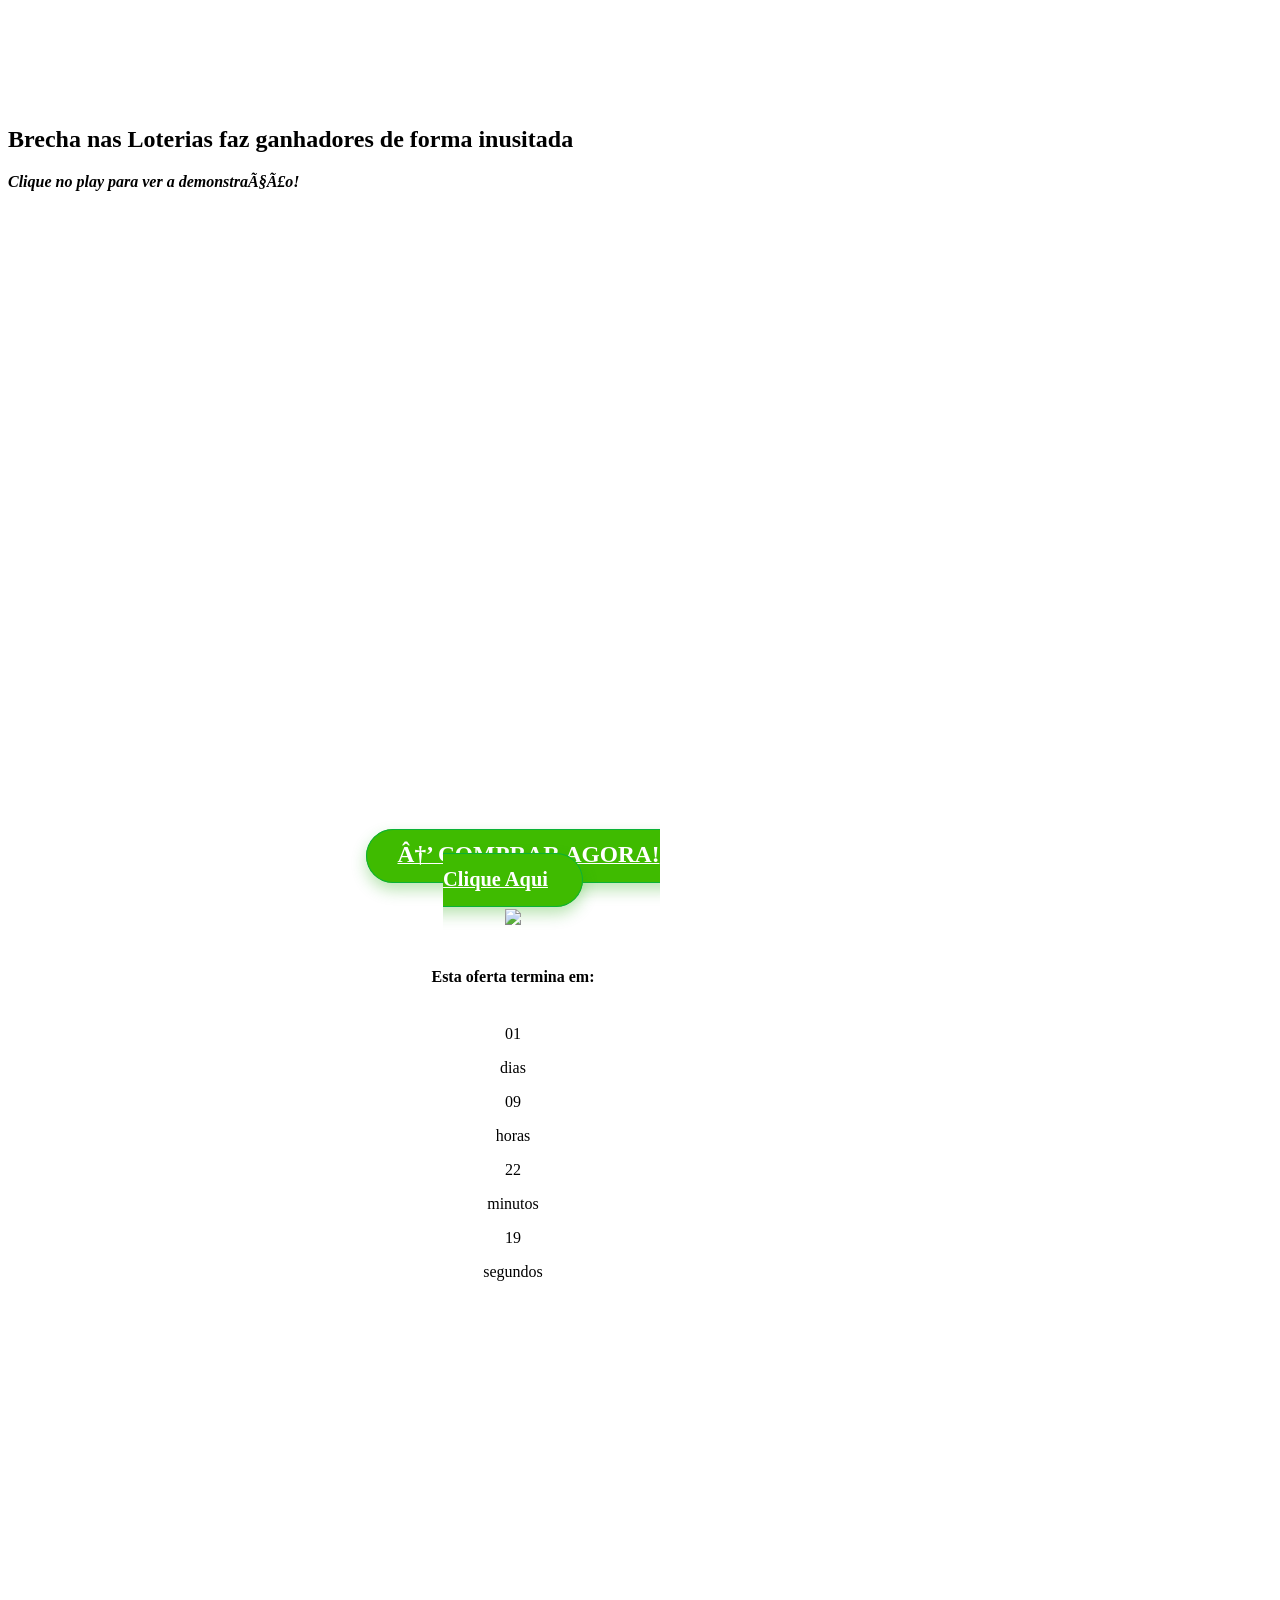
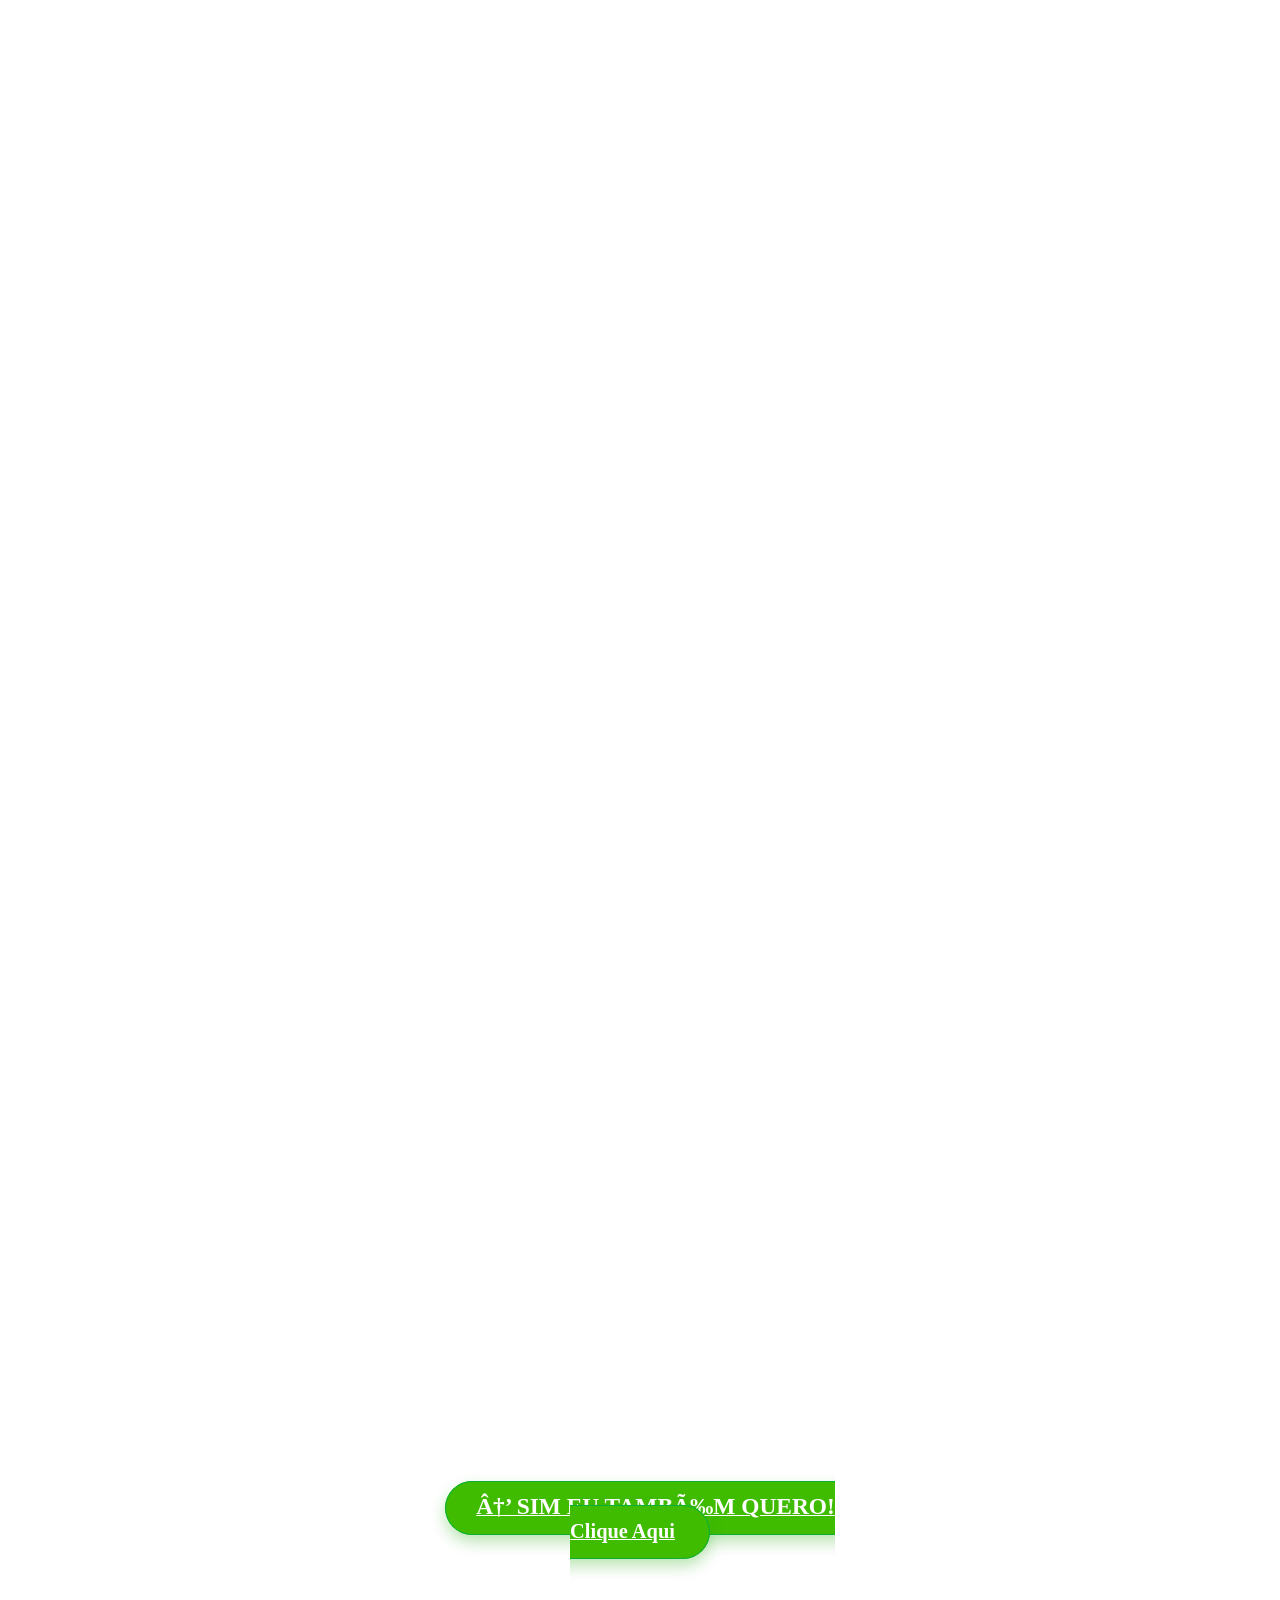
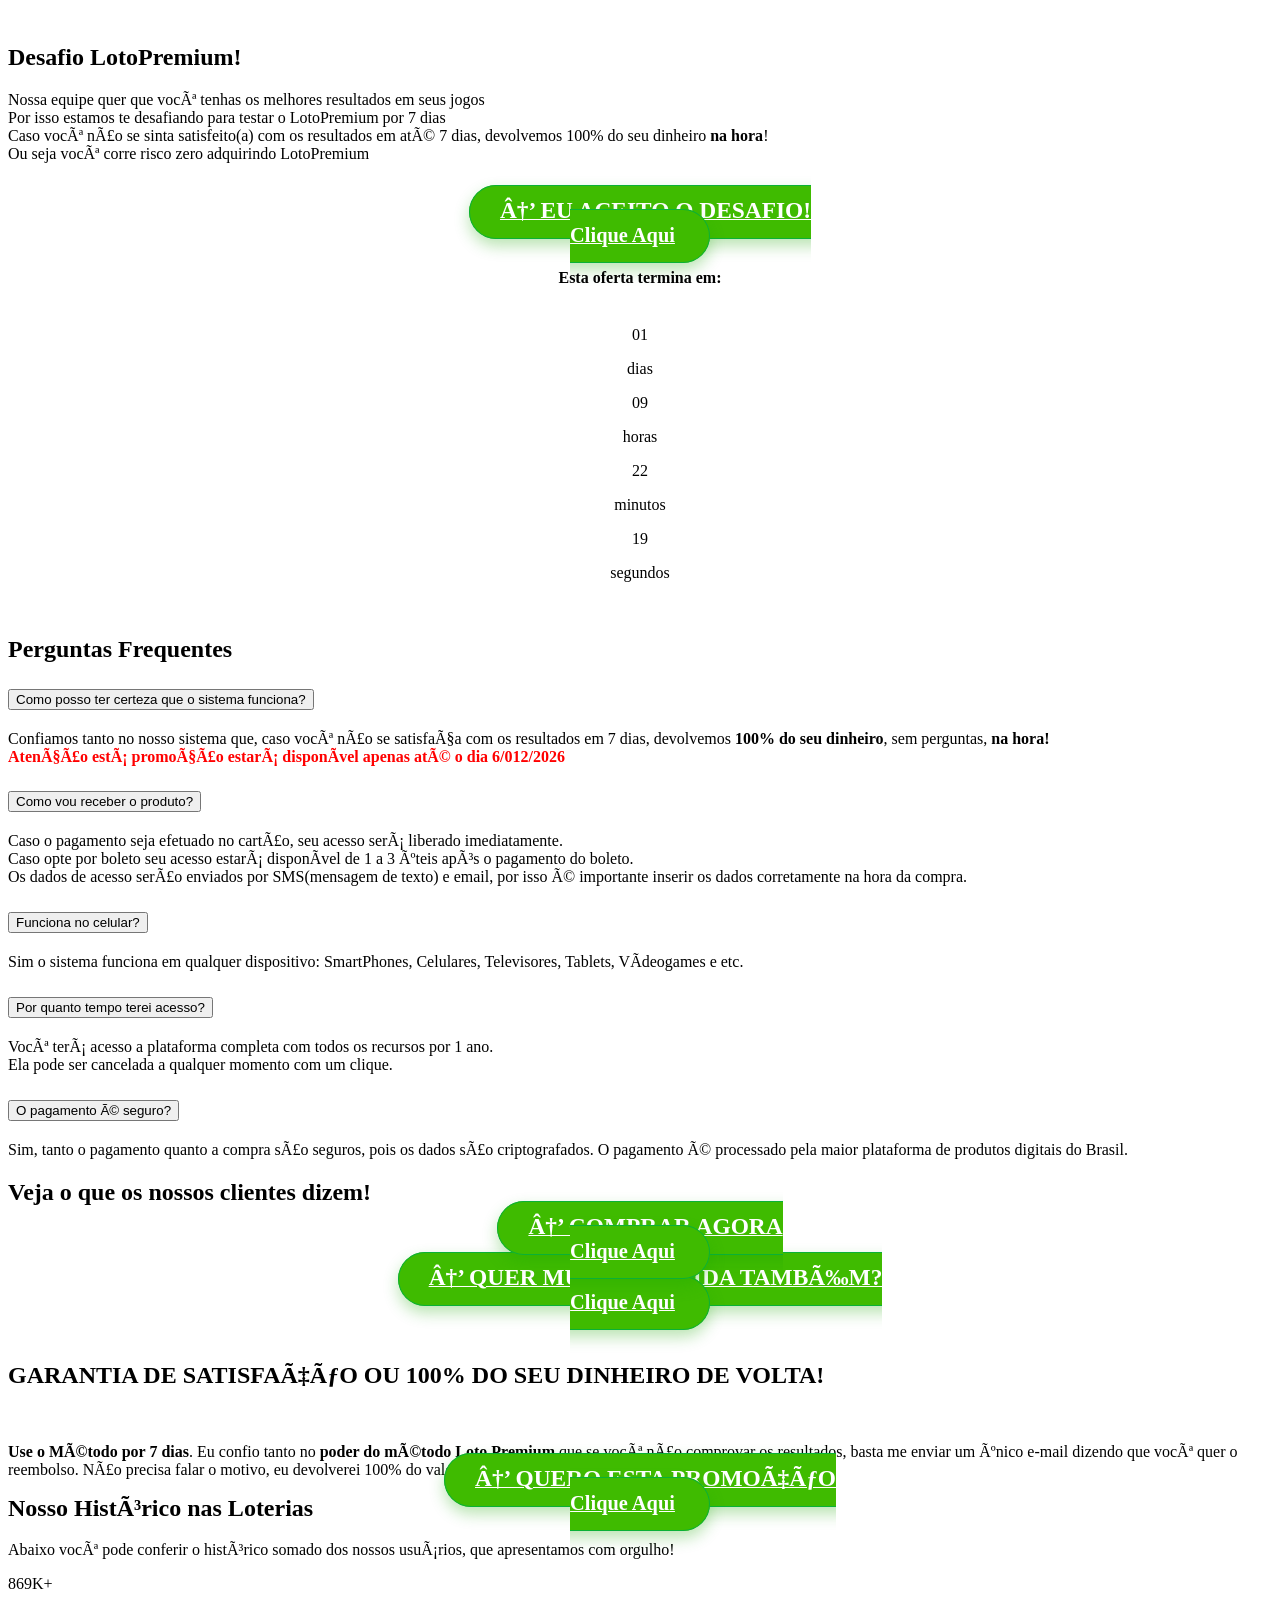
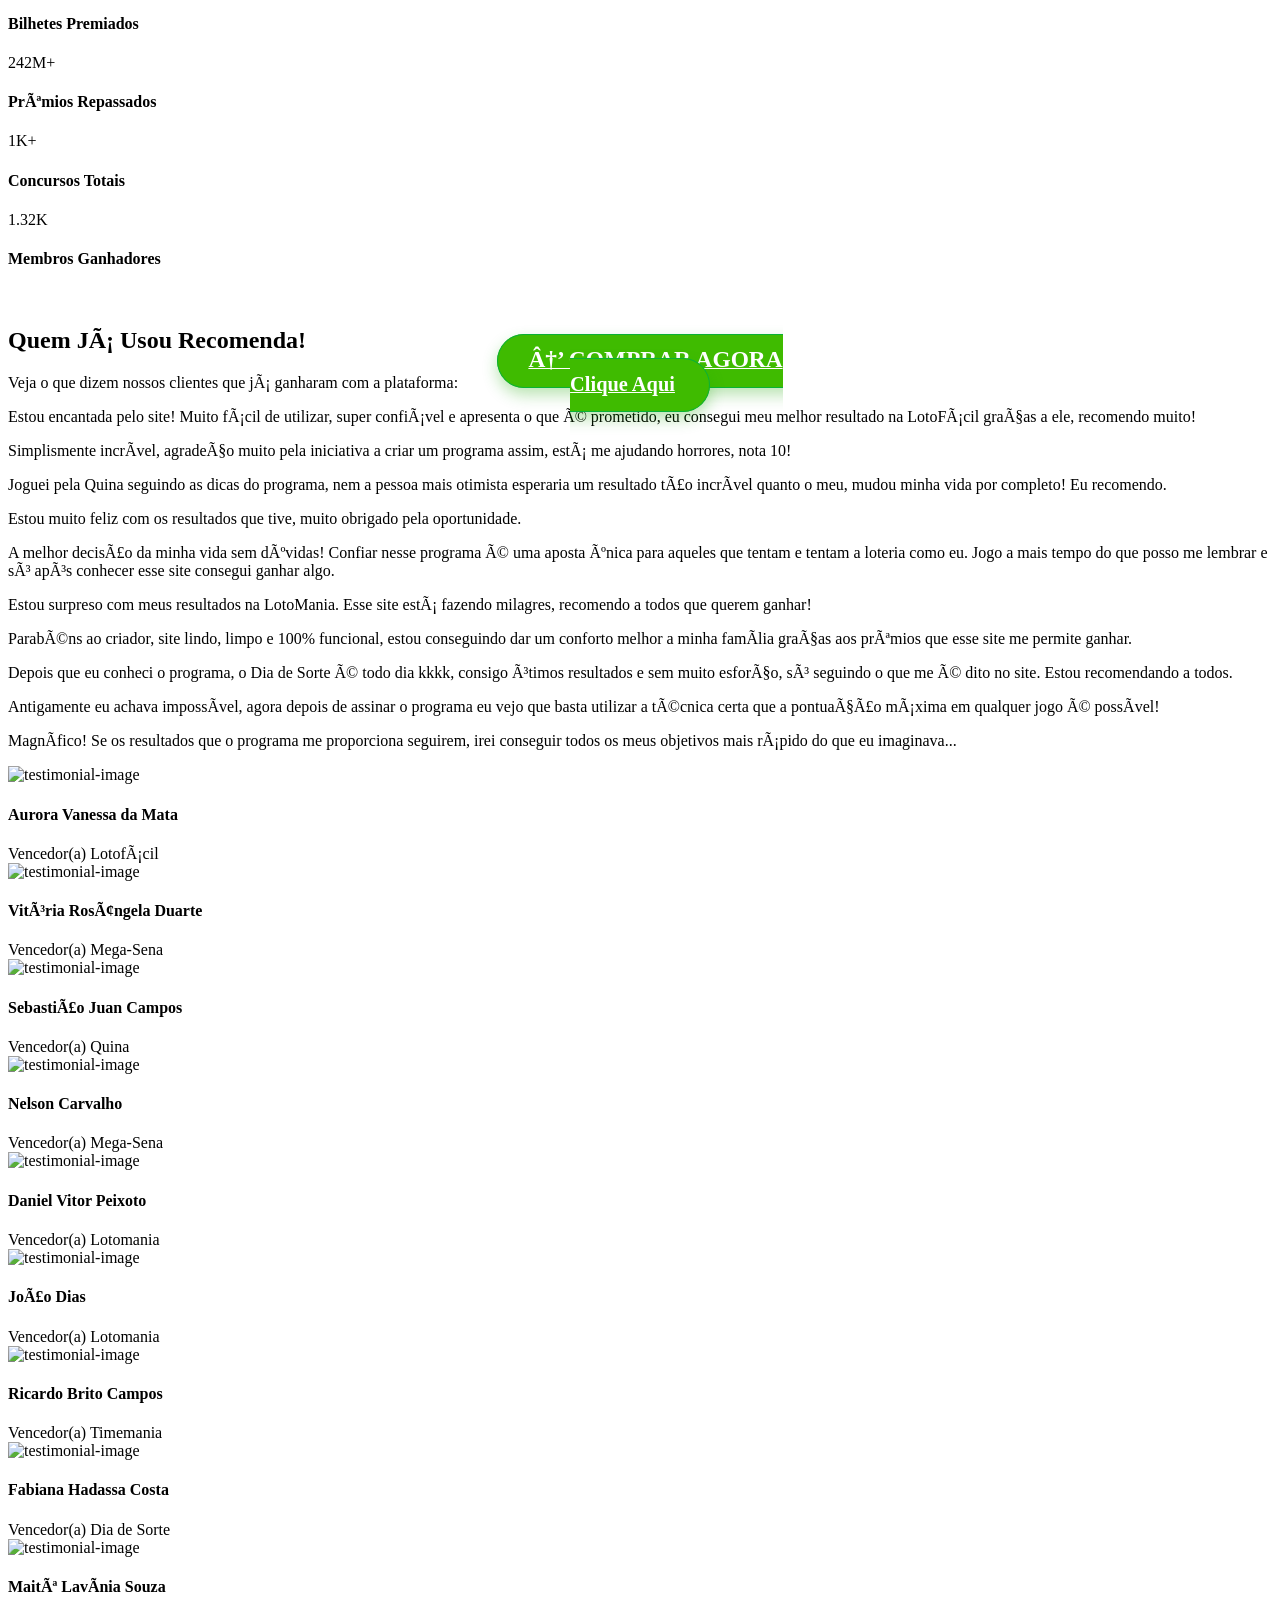
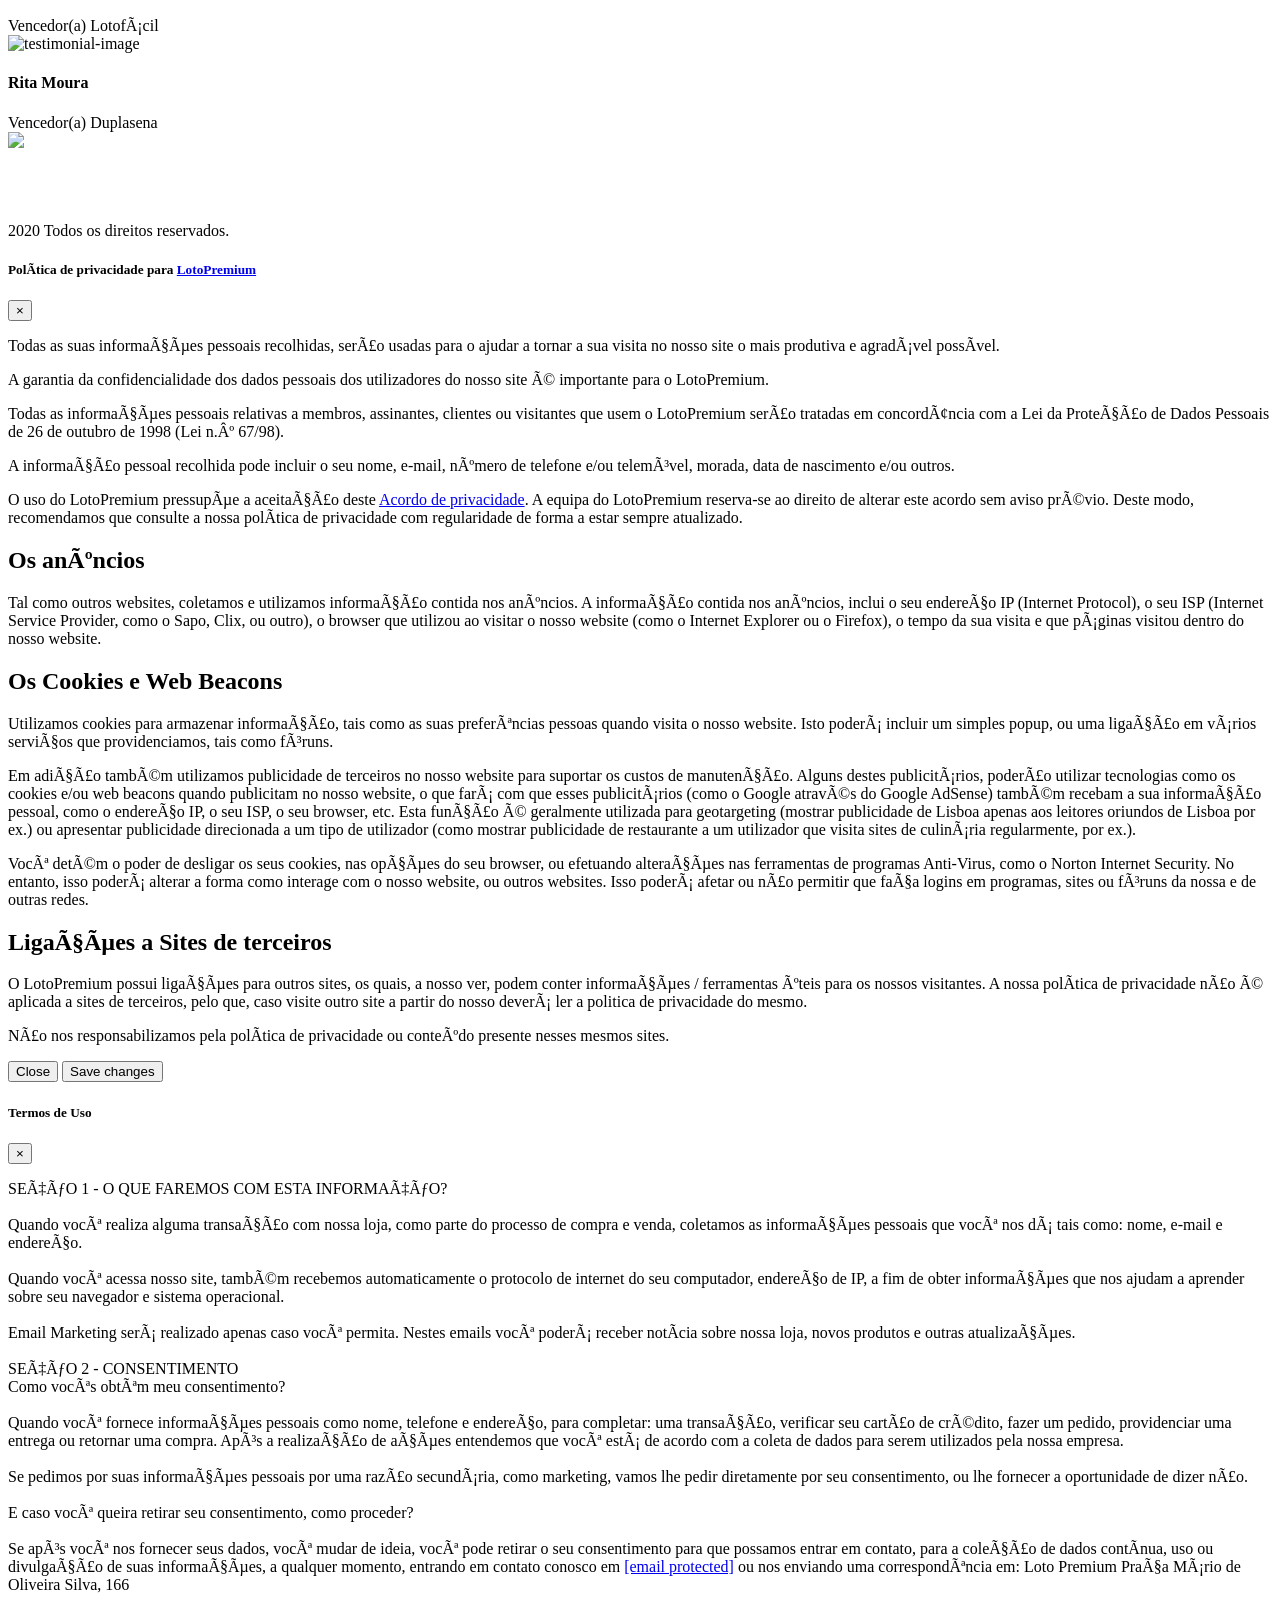
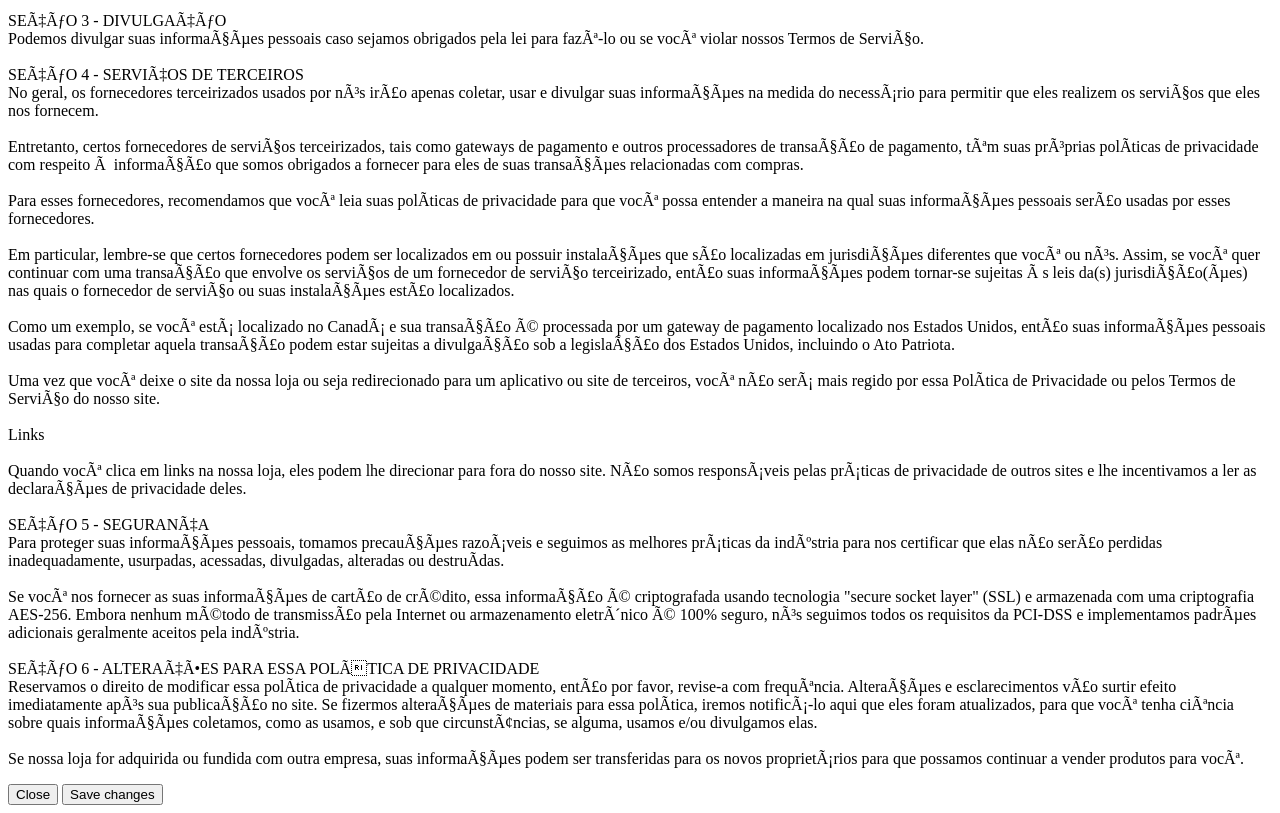
==== index.html @ b4ea8f53 "Update index.html" ====
<!DOCTYPE html>
<html lang="pt-br">



<head>
<meta property="og:locale" content="pt_BR" />
<meta property="og:type" content="website" />
<meta property="og:title" content="" />
<meta property="og:url" content="" />
<meta property="og:site_name" content="" />
<meta name="twitter:card" content="summary_large_image" />
<meta name="twitter:title" content="" />
<meta property="fb:admins" content="100001772336471"/>
<meta property="fb:admins" content="100015599925656"/>
 <meta property="fb:app_id" content="443925176543712" />
<div id="fb-root"></div>
<script>(function(d, s, id) {
  var js, fjs = d.getElementsByTagName(s)[0];
  if (d.getElementById(id)) return;
  js = d.createElement(s); js.id = id;
  js.src = "//connect.facebook.net/en_US/all.js#xfbml=1&appId=443925176543712";
  fjs.parentNode.insertBefore(js, fjs);
}(document, 'script', 'facebook-jssdk'));</script>

<!-- Google Tag Manager -->
<script>(function(w,d,s,l,i){w[l]=w[l]||[];w[l].push({'gtm.start':
new Date().getTime(),event:'gtm.js'});var f=d.getElementsByTagName(s)[0],
j=d.createElement(s),dl=l!='dataLayer'?'&l='+l:'';j.async=true;j.src=
'https://www.googletagmanager.com/gtm.js?id='+i+dl;f.parentNode.insertBefore(j,f);
})(window,document,'script','dataLayer','GTM-MMXRJTB');</script>
<!-- End Google Tag Manager -->

  <meta charset="UTF-8">
  <meta name="viewport" content="width=device-width, initial-scale=1.0, user-scalable=no">
  <meta http-equiv="X-UA-Compatible" content="ie=edge">
  
  <link rel="shortcut icon" type="image/png" href="https://lpbrasil.github.io/pvlp/assets/images/favicon.png">
   <link rel="stylesheet" href="https://lpbrasil.github.io/pvlp/assets/css/fontawesome.min.css">
  <link rel="stylesheet" href="https://lpbrasil.github.io/pvlp/assets/css/flaticon.css">
  <link rel="stylesheet" href="https://lpbrasil.github.io/pvlp/assets/css/animate.css">
  <link rel="stylesheet" href="https://lpbrasil.github.io/pvlp/assets/css/slick.css">
  <link rel="older stylesheet" href="https://lpbrasil.github.io/pvlp/assets/css/style.css?version=1.0.7">
  <link rel="stylesheet" href="https://lpbrasil.github.io/pvlp/assets/css/responsive.css">
  <link rel="stylesheet" href="https://lpbrasil.github.io/pvlp/assets/css/swipe.css">
  <link rel="stylesheet" href="https://lpbrasil.github.io/pvlp/assets/css/send.css?v=0.4">
  <link rel="stylesheet" href="https://lpbrasil.github.io/pvlp/assets/css/lobibox.min.css">
  <script src="https://lpbrasil.github.io/pvlp/assets/js/jquery.countdown.js"></script>
<link rel="newest stylesheet" href="https://lpbrasil.github.io/pvlp/assets/css/bootstrap.min.css">
 
<link  href="https://cdnjs.cloudflare.com/ajax/libs/fotorama/4.6.4/fotorama.css" rel="stylesheet">
<meta property="og:description" content=""/>
<meta name="description" content=""/>
  <title>LotoPremium - Seja um vencedor!</title>

</head>
<body>
<!-- Google Tag Manager (noscript) -->
<noscript><iframe src="https://www.googletagmanager.com/ns.html?id=GTM-MMXRJTB"
height="0" width="0" style="display:none;visibility:hidden"></iframe></noscript>
<!-- End Google Tag Manager (noscript) -->
<!-- Google Tag Manager (noscript) -->


  <!-- preloader start -->
  <div id="preloader" style="opacity: 0; display: none;">
    <div class="preloader-text"></div>
  </div>
  <!-- preloader end -->


  <!--  header-section start  -->

  <!--  header-section end  -->
  
<script type="text/javascript">
	now= new Date;
	dayName = new Array ("domingo" , "segunda" , "terca" , "quarta" , "quinta" , "sexta" ,"sabado" );
	
</script>
	
	  <script type="text/javascript">
  $(function(){
    var includes = $('[data-include]');
    jQuery.each(includes, function(){
      var file = 'https://lpbrasil.github.io/pvlp/' + dayName[now.getDay()] + '.html';
      $(this).load(file);
    });
  });
  
    function resizeIframe(obj) {
    obj.style.height = obj.contentWindow.document.documentElement.scrollHeight + 'px';
  }
  
</script>
	<script type="text/javascript">
			var back_redirect_back_link = 'https://lpbrasil.github.io/pvlp/desconto.html';

			history.pushState({},"",location.href);
		    history.pushState({},"",location.href);

		    window.onpopstate = function(){
		        setTimeout(function () {
		        	location.href = back_redirect_back_link;
		        },1);
		    };
			
		
		</script>

<style type="text/css">

:root {
    --main-color: #ff0000;
    --second-color: #34b5f7;
    --heading-font: 'Heebo', sans-serif;
    --heading-color: #222222;
    --para-font: 'Roboto', sans-serif;
    --para-color: #5d5d5d;
}


.next-draw-area {
    margin-top: 0px;
}
@media (min-width: 1200px){
.container2 {
    max-width: 1010px !important;
}

}

center.btn_abs{
	
	z-index:9;position:absolute;left:0;width:100%;margin-top:3%;
	
}
a.btn_abs{
	
	width:100%;position:relative;left:0;padding-right: 34px;padding-left: 30px;
	
}
@media (min-width: 994px){
	
#clock{width:50% !important}
.yt{width: 70% !important; height: calc(400px + 0.5vw) !important; z-index: 100;padding-top:25px}
center.btn_abs{
	
	z-index:9;position:absolute;left:50%;width:fit-content !important
	
}
a.btn_abs{
	
	width:100%;position:relative;left:-50%;padding-right: 34px;padding-left: 30px;
	
}
}

#clock{width:100%}
@media (max-width: 993px){
	.fbcom{width:100%}
.banner-main-title{text-align:center}
.yt{width: 100% !important; height: calc(400px + 0.5vw) !important; z-index: 100;padding-top:25px}

}

@media (max-width: 764px){

.yt{width: 100% !important; height: calc(300px + 0.5vw) !important; z-index: 100;padding-top:25px}

}

@media (max-width: 518px){

.yt{width: 100% !important; height: calc(255px + 0.5vw) !important; z-index: 100;padding-top:25px}

}
@media (max-width: 333px){

.yt{width: 100% !important; height: 100% !important; z-index: 100;padding-top:25px}

}
@media (max-width: 450px){

.clock2 div span {
    
    padding: 5px 20px !important;

}
}
@media (min-width: 994px){
.banner-content-area {
    padding-top: 80px;
    padding-bottom: 60px;
	
}

.imgr{width:50%}

}

@media (max-width: 993px){
.banner-content-area {
    padding-top: 20px;
    padding-bottom: 20px;
}}

.cmn-btn {
    padding: 16px 15px;
    background-color: #3fbb00;
    border: 1px solid #0ab136;
    color: #ffffff;
    font-size: 18px;
    font-weight: 500;
    text-transform: capitalize;
    border-radius: 999px;
    -webkit-border-radius: 999px;
    -moz-border-radius: 999px;
    -ms-border-radius: 999px;
    -o-border-radius: 999px;
    -webkit-box-shadow: 0px 7px 15px 0px rgba(26, 167, 0, 0.3);
    box-shadow: 0px 7px 15px 0px rgba(26, 167, 0, 0.3);
    transition: all 0.3s;
    -webkit-transition: all 0.3s;
    -moz-transition: all 0.3s;
    -ms-transition: all 0.3s;
    -o-transition: all 0.3s;
    text-align: center;
}

.banner-section::before {

    background-image: -moz-linear-gradient( 45deg, rgb(65,18,255) 0%, rgb(80,108,234) 100%);
    background-image: -webkit-linear-gradient( 45deg, rgb(16, 125, 189) 0%, rgb(80,108,234) 100%);
    background-image: -ms-linear-gradient( 45deg, rgb(65,18,255) 0%, rgb(80,108,234) 100%);

}

.video-container {
    border: 3px solid white;
    position: relative;
    padding-bottom: 56.25%;
    padding-top: ;
    height: 0;
    overflow: hidden;
}



.video-container iframe, .video-container object, .video-container embed {
    position: absolute;
    top: 0;
    left: 0;
    width: 100%;
    height: 100%;
}

.banner-section::after {
    background-image: -moz-linear-gradient( 45deg, rgb(65,18,255) 0%, rgb(80,108,234) 100%);
    background-image: -webkit-linear-gradient( 45deg, rgb(16, 125, 189) 0%, rgb(80,108,234) 100%);
    background-image: -ms-linear-gradient( 45deg, rgb(65,18,255) 0%, rgb(80,108,234) 100%);

}
.next-draw-wrapper {
align-items: flex-start !important;}

#clock div p{color:#000}
@media (max-width: 400px){
#clock div span {
    font-size: 22px;
    padding: 5px 27px;
    display: inline-block;
}}



.scroll-to-top{display:none !important}

.footer-top{display:none !important}

</style>

    <!-- banner-section strat -->
    <section class="banner-section">

      <div class="banner-content-area">
        <div class="container container2">
          <div class="row">
            <div class="col-lg-12">
              <div class="banner-content">
			  <br>
                <h2 class="banner-main-title">Brecha nas Loterias faz ganhadores de forma inusitada</h2>
                <i style="
    font-weight: 500;
"><b><p>Clique no play para ver a demonstração!</p></b></i>
              <div class="ilstrator_thumb">
                           <div class="video-container">
                              <iframe width="640" height="352" allowfullscreen="allowfullscreen" src="https://player.vimeo.com/video/396034622?title=0&amp;byline=1" frameborder="0"></iframe>
                           </div>
                        </div>
				</div>
            </div>
          </div>
        </div>
      </div>
    </section>
	 <div class="banner-content-area" style="padding-top:0">
        <div class="container container2">
          <div class="row">
            <div class="col-lg-12">
              <div class="banner-content">
				<center><a style="padding-right: 34px;padding-left: 30px;margin-top:0;" href="https://go.perfectpay.com.br/PPU38CK51H3?split=12&utm_content=Brecha nas Loterias faz ganhadores de forma inusitada"  target="_blank"  class="scroll cmn-btn btn-lg"><span style="font-size:calc(17px + 0.5vw);color: #fff;font-weight: 600;">→ COMPRAR AGORA!</span><br><span style="color: #fff;font-weight: 600;font-size: calc(14px + 0.5vw);">Clique Aqui</span></a><br><br><img src="https://lpbrasil.github.io/pvlp/assets/images/seguro.png"></img></center>

             <br> 
			   <div class="align-items-center" style="
    background-color: transparent;
    padding-top: 0;box-shadow:none
">
		<center>

				<h4>Esta oferta termina em:</h4><br>

               <div id="clock"><div><span>01</span><p>dias</p></div><div><span>09</span><p>horas</p></div><div><span>22</span><p>minutos</p></div><div><span>19</span><p>segundos</p></div></div>
        </center>       
                
              </div>
			  </div>
            </div>
          </div>
        </div>
      </div>
    <!-- banner-section end -->

    <!-- next-draw-section start --> 
<center><iframe class="fbcom" src="" style="
    display: block;
	height:1700px;
    border: none;"
 ></iframe></center>
    <!-- next-draw-section end --><br><br>
<center><a style="padding-right: 34px;padding-left: 30px;margin-top:0;" href="https://go.perfectpay.com.br/PPU38CK51H3?split=12&utm_content=Brecha nas Loterias faz ganhadores de forma inusitada"  target="_blank"  class="cmn-btn btn-lg"><span style="font-size:calc(17px + 0.5vw);color: #fff;font-weight: 600;">→ SIM EU TAMBÉM QUERO!</span><br><span style="color: #fff;font-weight: 600;font-size: calc(14px + 0.5vw);">Clique Aqui</span></a></center>
          
    <!-- step-section start -->
<br><br>
    <!-- step-section end -->

    <!-- free-lottery-result-section start -->
    <section id="desafio" class="free-lottery-result-section section-bg section-padding" style="padding-top:45px;padding-bottom:0px">
      <div class="container">
        <div class="row  justify-content-center">
          <div class="col-lg-6">
            <div class="section-header text-center">
              <h2>Desafio LotoPremium!</h2>
              <p>Nossa equipe quer que você tenhas os melhores resultados em seus jogos<br>Por isso estamos te desafiando para testar o LotoPremium por 7 dias<br>Caso você não se sinta satisfeito(a) com os resultados em até 7 dias, devolvemos 100% do seu dinheiro <b>na hora</b>!<br>Ou seja você corre risco zero adquirindo LotoPremium</p>
           <br>
		   <center><a style="padding-right: 34px;padding-left: 30px;margin-top:0;" href="https://go.perfectpay.com.br/PPU38CK51H3?split=12&utm_content=Brecha nas Loterias faz ganhadores de forma inusitada"  target="_blank"  class="scroll cmn-btn btn-lg"><span style="font-size:calc(17px + 0.5vw);color: #fff;font-weight: 600;">→ EU ACEITO O DESAFIO!</span><br><span style="color: #fff;font-weight: 600;font-size: calc(14px + 0.5vw);">Clique Aqui</span></a></center>
    
            </div>
			<div class="align-items-center" style="
    background-color: transparent;
    padding-top: 0;box-shadow:none
">
<center>

<h4>Esta oferta termina em:</h4><br>

               <div id="clock" class="clock2" style="width: 100% !important"><div><span>01</span><p>dias</p></div><div><span>09</span><p>horas</p></div><div><span>22</span><p>minutos</p></div><div><span>19</span><p>segundos</p></div></div>
        </center>  
<br>		
                
              </div>
          </div>
        </div>
        
    </section>

    <!-- online-ticket-section start -->
    <section class="faq-section section-padding">
    <div class="container">
      <div class="row">
        <div class="col-lg-12">
		 <div class="section-header text-center">
              <h2>Perguntas Frequentes</h2>
              
            </div>
          <div class="faq-wrapper">
            <div class="accordion lotten-accordion" id="txt">
              <div class="card">
                <div class="card-header" id="headingOne">
                  <h2 class="mb-0">
                    <button class="btn btn-link collapsed" type="button" data-toggle="collapse" data-target="#texto1" aria-controls="texto1">Como posso ter certeza que o sistema funciona?</button>
                  </h2>
                </div>
                <div id="texto1" class="collapse" aria-labelledby="headingOne" data-parent="#txt">
                  <div class="card-body">
                    <p>Confiamos tanto no nosso sistema que, caso você não se satisfaça com os resultados em 7 dias, devolvemos <b>100% do seu dinheiro</b>, sem perguntas, <b>na hora!<br></b><b style="color:red" id="atencao"> Atenção está promoção estará disponível apenas até o dia 16/03/2020</b></p>
                  </div>
                </div>
              </div>
                <div class="card">
                <div class="card-header" id="headingOne">
                  <h2 class="mb-0">
                    <button class="btn btn-link collapsed" type="button" data-toggle="collapse" data-target="#texto2" aria-expanded="false" aria-controls="texto2">Como vou receber o produto?</button>
                  </h2>
                </div>
                <div id="texto2" class="collapse" aria-labelledby="headingOne" data-parent="#txt">
                  <div class="card-body">
                    <p>Caso o pagamento seja efetuado no cartão, seu acesso será liberado imediatamente.<br>
Caso opte por boleto seu acesso estará disponível de 1 a 3 úteis após o pagamento do boleto.<br>
Os dados de acesso serão enviados por SMS(mensagem de texto) e email, por isso é importante inserir os dados corretamente na hora da compra.</p>
                  </div>
                </div>
              </div>
             
			          <div class="card">
                <div class="card-header" id="headingOne">
                  <h2 class="mb-0">
                    <button class="btn btn-link collapsed" type="button" data-toggle="collapse" data-target="#texto3" aria-expanded="false" aria-controls="texto3">Funciona no celular?</button>
                  </h2>
                </div>
                <div id="texto3" class="collapse" aria-labelledby="headingOne" data-parent="#txt">
                  <div class="card-body">
                    <p>Sim o sistema funciona em qualquer dispositivo: SmartPhones, Celulares, Televisores, Tablets, Vídeogames e etc.</p>
                  </div>
                </div>
              </div>
			  
			   <div class="card">
                <div class="card-header" id="headingOne">
                  <h2 class="mb-0">
                    <button class="btn btn-link collapsed" type="button" data-toggle="collapse" data-target="#texto4" aria-controls="texto4">Por quanto tempo terei acesso?</button>
                  </h2>
                </div>
                <div id="texto4" class="collapse" aria-labelledby="headingOne" data-parent="#txt">
                  <div class="card-body">
                   <p>Você terá acesso a plataforma completa com todos os recursos por 1 ano.<br>Ela pode ser cancelada a qualquer momento com um clique.</p>
                  </div>
                </div>
              </div>
			   <div class="card">
                <div class="card-header" id="headingOne">
                  <h2 class="mb-0">
                    <button class="btn btn-link collapsed" type="button" data-toggle="collapse" data-target="#texto5" aria-controls="texto5">O pagamento é seguro?</button>
                  </h2>
                </div>
                <div id="texto5" class="collapse" aria-labelledby="headingOne" data-parent="#txt">
                  <div class="card-body">
                <p>Sim, tanto o pagamento quanto a compra são seguros, pois os dados são criptografados. O pagamento é processado pela maior plataforma de produtos digitais do Brasil.


</p>
                  </div>
                </div>
              </div>
			  
			  
			
			  
            </div>
          </div>
        </div>
      </div>
    </div>
	<center class="btn_abs"><a href="https://go.perfectpay.com.br/PPU38CK51H3?split=12&utm_content=Brecha nas Loterias faz ganhadores de forma inusitada"  target="_blank"  class="scroll cmn-btn btn-lg btn_abs"><span style="font-size:calc(17px + 0.5vw);color: #fff;font-weight: 600;">→ COMPRAR AGORA</span><br><span style="color: #fff;font-weight: 600;font-size: calc(14px + 0.5vw);">Clique Aqui</span></a></center>
     
  </section>
    <!-- online-ticket-section end -->
    <!-- choose-section start -->
    <section class="choose-section section-padding section-bg">
      <div class="container">
        <div class="row  justify-content-center">
          <div class="col-lg-6">
            <div class="section-header text-center" style="margin-bottom:20px">
              <h2>Veja o que os nossos clientes dizem!</h2>
            </div>
			<center><div style="width:300px">
			<div class="fotorama" data-width="100%" data-height="" data-nav="dots" data-allowfullscreen="true" data-fit="cover" data-transitionduration="300" false="" data-autoplay="true" data-loop="true" data-arrows="true" data-swipe="true" data-spinner="true" data-transition="slide">
    <img src="https://lpbrasil.github.io/pvlp/assets/images/print1.jpg?" data-fit="contain"></img>
    <img src="https://lpbrasil.github.io/pvlp/assets/images/print2.jpg?" data-fit="contain"></img>
    <img src="https://lpbrasil.github.io/pvlp/assets/images/print3.jpg?" data-fit="contain"></img>
    <img src="https://lpbrasil.github.io/pvlp/assets/images/print4.jpg?" data-fit="contain"></img>
    <img src="https://lpbrasil.github.io/pvlp/assets/images/bilhete1.jpg?" data-fit="contain"></img>
    <img src="https://lpbrasil.github.io/pvlp/assets/images/bilhete2.jpg?" data-fit="contain"></img>
    <img src="https://lpbrasil.github.io/pvlp/assets/images/bilhete3.jpg?" data-fit="contain"></img>
    <img src="https://lpbrasil.github.io/pvlp/assets/images/bilhete4.jpg?" data-fit="contain"></img>
    <img src="https://lpbrasil.github.io/pvlp/assets/images/bilhete5.jpg?" data-fit="contain"></img>
    <img src="https://lpbrasil.github.io/pvlp/assets/images/bilhete6.jpg?" data-fit="contain"></img>
    <img src="https://lpbrasil.github.io/pvlp/assets/images/bilhete7.jpg?" data-fit="contain"></img>
    <img src="https://lpbrasil.github.io/pvlp/assets/images/bilhete8.jpg?" data-fit="contain"></img>
    </div></div></center>
          </div>
        </div><br>
       <center><a style="padding-right: 34px;padding-left: 30px;margin-top:0;" href="https://go.perfectpay.com.br/PPU38CK51H3?split=12&utm_content=Brecha nas Loterias faz ganhadores de forma inusitada"  target="_blank"  class="scroll cmn-btn btn-lg"><span style="font-size:calc(17px + 0.5vw);color: #fff;font-weight: 600;">→ QUER MUDAR DE VIDA TAMBÉM?</span><br><span style="color: #fff;font-weight: 600;font-size: calc(14px + 0.5vw);">Clique Aqui</span></a></center>
      </div>
    </section>
    <!-- choose-section end -->
 <section class="faq-section section-padding" style="padding-top:28px">
    <div class="container">
      <div class="row">
        <div class="col-lg-12">
		 <div class="section-header text-center">
              <h2>GARANTIA DE SATISFAÇÃO OU 100% DO SEU DINHEIRO DE VOLTA!</h2>
              
            </div>
         <div class="row" >
		 
    <div class="col-lg-6">
	<center>
	<img alt="" src="https://lotofacildominada.com/wp-content/uploads/2019/05/selogarantia-205x300.png" border="0" class="full-width"></image>
	</center>
	</div>
	<div class="col-lg-6">
	<p style="float:left"><strong>Use o Método por 7 dias</strong>. Eu confio tanto no <strong>poder do método Loto Premium</strong> que se você não comprovar os resultados, basta me enviar um único e-mail dizendo que você quer o reembolso. Não precisa falar o motivo, eu devolverei 100% do valor pago pelo método.</p>
	</div>
        </div>
      </div>
    </div>
	<center class="btn_abs"><a href="https://go.perfectpay.com.br/PPU38CK51H3?split=12&utm_content=Brecha nas Loterias faz ganhadores de forma inusitada"  target="_blank"  class="scroll cmn-btn btn-lg btn_abs"><span style="font-size:calc(17px + 0.5vw);color: #fff;font-weight: 600;">→ QUERO ESTA PROMOÇÃO</span><br><span style="color: #fff;font-weight: 600;font-size: calc(14px + 0.5vw);">Clique Aqui</span></a></center>
     
  </section>
    <!-- counter-section start -->
    <section  id="conheca" class="counter-section section-padding">
      <div class="container">
        <div class="row  justify-content-center">
          <div class="col-lg-6">
            <div class="section-header text-center">
              <h2 class="section-title">Nosso Histórico nas Loterias</h2>
              <p>Abaixo você pode conferir o histórico somado dos nossos usuários, que apresentamos com orgulho!</p>
            </div>
          </div>
        </div>
        <div class="row mt-mb-15">
          <div class="col-lg-3 col-md-3 col-6">
            <div class="counter-single-item">
              <span class="counter">869</span><span>K+</span>
              <h4 class="title">Bilhetes Premiados</h4>
            </div>
          </div><!-- counter-single-item end -->
          <div class="col-lg-3 col-md-3 col-6">
            <div class="counter-single-item">
              <span class="counter">242</span><span>M+</span>
              <h4 class="title">Prêmios Repassados</h4>
            </div>
          </div><!-- counter-single-item end -->
          <div class="col-lg-3 col-md-3 col-6">
            <div class="counter-single-item">
              <span class="counter">1</span><span>K+</span>
              <h4 class="title">Concursos Totais</h4>
            </div>
          </div><!-- counter-single-item end -->
          <div class="col-lg-3 col-md-3 col-6">
            <div class="counter-single-item">
              <span class="counter">1.32</span><span>K</span>
              <h4 class="title">Membros Ganhadores</h4>
            </div>
          </div><!-- counter-single-item end -->
        </div>
      </div><br>
	    <center class="btn_abs"><a href="https://go.perfectpay.com.br/PPU38CK51H3?split=12&utm_content=Brecha nas Loterias faz ganhadores de forma inusitada"  target="_blank"  class="scroll cmn-btn btn-lg btn_abs"><span style="font-size:calc(17px + 0.5vw);color: #fff;font-weight: 600;">→ COMPRAR AGORA</span><br><span style="color: #fff;font-weight: 600;font-size: calc(14px + 0.5vw);">Clique Aqui</span></a></center>
     
    </section>
     
    <!-- counter-section end -->

    <!-- testimonial-section start -->
    <section class="testimonial-section section-padding">
      <div class="container">
        <div class="row  justify-content-center">
          <div class="col-lg-7">
            <div class="section-header text-center">
              <h2 class="section-title">Quem Já Usou Recomenda!</h2>
              <p>Veja o que dizem nossos clientes que já ganharam com a plataforma:</p>
            </div>
          </div>
        </div>
        <div class="row justify-content-center">
          <div class="col-lg-8">
            <div class="testimonial-slider-area">
              <div class="testimonial-content-slider-area">
                <div class="testimonial-content">
                  <p>Estou encantada pelo site! Muito fácil de utilizar, super confiável e apresenta o que é prometido, eu consegui meu melhor
resultado na LotoFácil graças a ele, recomendo muito!</p>
                </div>
                <div class="testimonial-content">
                  <p>Simplismente incrível, agradeço muito pela iniciativa a criar um programa assim, está me ajudando horrores, nota 10!</p>
                </div>
                <div class="testimonial-content">
                  <p>Joguei pela Quina seguindo as dicas do programa, nem a pessoa mais otimista esperaria um resultado tão incrível quanto o
meu, mudou minha vida por completo! Eu recomendo.</p>
                </div>
                <div class="testimonial-content">
                  <p>Estou muito feliz com os resultados que tive, muito obrigado pela oportunidade.</p>
                </div>
                <div class="testimonial-content">
                  <p>A melhor decisão da minha vida sem dúvidas! Confiar nesse programa é uma aposta única para aqueles que tentam e
tentam a loteria como eu. Jogo a mais tempo do que posso me lembrar e só após conhecer esse site consegui ganhar algo.</p>
                </div>
                <div class="testimonial-content">
                  <p>Estou surpreso com meus resultados na LotoMania. Esse site está fazendo milagres, recomendo a todos que querem ganhar!
</p>
                </div>
                <div class="testimonial-content">
                  <p>Parabéns ao criador, site lindo, limpo e 100% funcional, estou conseguindo dar um conforto melhor a minha família graças
aos prêmios que esse site me permite ganhar.</p>
                </div>
				 <div class="testimonial-content">
                  <p>Depois que eu conheci o programa, o Dia de Sorte é todo dia kkkk, consigo ótimos resultados e sem muito esforço, só
seguindo o que me é dito no site. Estou recomendando a todos.</p>
                </div>
				<div class="testimonial-content">
                  <p>Antigamente eu achava impossível, agora depois de assinar o programa eu vejo que basta utilizar a técnica certa que a 
pontuação máxima em qualquer jogo é possível!</p>
                </div>
				<div class="testimonial-content">
                  <p>Magnífico! Se os resultados que o programa me proporciona seguirem, irei conseguir todos os meus objetivos mais rápido do 
que eu imaginava...</p>
                </div>
              </div><!-- testimonial-content-slider-area end-->
              <div class="testimonial-thumb-slider">
                <div class="thumb-slide">
                  <div class="thumb"><img src="https://lpbrasil.github.io/pvlp/assets/images/testimonial/AuroraVanessadaMata.jpg" alt="testimonial-image"></div>
                  <div class="client-info">
                    <h4 class="name">Aurora Vanessa da Mata</h4>
                    <span class="designation">Vencedor(a) Lotofácil</span>
                  </div>
                </div>
                <div class="thumb-slide">
                  <div class="thumb"><img src="https://lpbrasil.github.io/pvlp/assets/images/testimonial/VitoriaRosangelaDuarte.jpg" alt="testimonial-image"></div>
                  <div class="client-info">
                    <h4 class="name">Vitória Rosângela Duarte</h4>
                    <span class="designation">Vencedor(a) Mega-Sena</span>
                  </div>
                </div>
                <div class="thumb-slide">
                  <div class="thumb"><img src="https://lpbrasil.github.io/pvlp/assets/images/testimonial/SebastiaoJuanCampos.jpg" alt="testimonial-image"></div>
                  <div class="client-info">
                    <h4 class="name">Sebastião Juan Campos</h4>
                    <span class="designation">Vencedor(a) Quina</span>
                  </div>
                </div>
                <div class="thumb-slide">
                  <div class="thumb"><img src="https://lpbrasil.github.io/pvlp/assets/images/testimonial/NelsonCarvalho.jpg" alt="testimonial-image"></div>
                  <div class="client-info">
                    <h4 class="name">Nelson Carvalho</h4>
                    <span class="designation">Vencedor(a) Mega-Sena</span>
                  </div>
                </div>
                <div class="thumb-slide">
                  <div class="thumb"><img src="https://lpbrasil.github.io/pvlp/assets/images/testimonial/DanielVitorPeixoto.jpg" alt="testimonial-image"></div>
                  <div class="client-info">
                    <h4 class="name">Daniel Vitor Peixoto</h4>
                    <span class="designation">Vencedor(a) Lotomania</span>
                  </div>
                </div>
                <div class="thumb-slide">
                  <div class="thumb"><img src="https://lpbrasil.github.io/pvlp/assets/images/testimonial/JoaoDias.jpg" alt="testimonial-image"></div>
                  <div class="client-info">
                    <h4 class="name">João Dias</h4>
                    <span class="designation">Vencedor(a) Lotomania</span>
                  </div>
                </div>
                <div class="thumb-slide">
                  <div class="thumb"><img src="https://lpbrasil.github.io/pvlp/assets/images/testimonial/RicardoBritoCampos.jpg" alt="testimonial-image"></div>
                  <div class="client-info">
                    <h4 class="name">Ricardo Brito Campos</h4>
                    <span class="designation">Vencedor(a) Timemania</span>
                  </div>
                </div>
				<div class="thumb-slide">
                  <div class="thumb"><img src="https://lpbrasil.github.io/pvlp/assets/images/testimonial/FabianaHadassaCosta.jpg" alt="testimonial-image"></div>
                  <div class="client-info">
                    <h4 class="name">Fabiana Hadassa Costa</h4>
                    <span class="designation">Vencedor(a) Dia de Sorte</span>
                  </div>
                </div>
				<div class="thumb-slide">
                  <div class="thumb"><img src="https://lpbrasil.github.io/pvlp/assets/images/testimonial/MaiteLaviniaSouza.jpg" alt="testimonial-image"></div>
                  <div class="client-info">
                    <h4 class="name">Maitê Lavínia Souza</h4>
                    <span class="designation">Vencedor(a) Lotofácil</span>
                  </div>
                </div>
				<div class="thumb-slide">
                  <div class="thumb"><img src="https://lpbrasil.github.io/pvlp/assets/images/testimonial/RitaMoura.jpg" alt="testimonial-image"></div>
                  <div class="client-info">
                    <h4 class="name">Rita Moura</h4>
                    <span class="designation">Vencedor(a) Duplasena</span>
                  </div>
                </div>
              </div><!-- testimonial-thumb-slider end -->
            </div>
          </div>
        </div>
      </div>
    </section>
    <!-- testimonial-section end -->
		<div class="footer-bottom text-center">
        <div class="container" style="color:white !important;">
    <div class="row" >
    <div class="col" style="back">
    <img class="imgr" src="https://lpbrasil.github.io/pvlp/assets/images/compra-segura.png"></image>
    </div>
  
  </div>
  <div class="row" style="color:white !important;">

    <div class="col" style="">
      <a style="color:white !important;" href="" data-toggle="modal" data-target="#termos">Termos de Uso</a>
    </div>
    <div class="col" style="">
      <a style="color:white !important;" href="" data-toggle="modal" data-target="#politicas">Políticas de Privacidade</a>
    </div>
	    <div class="col" style="">
     <a style="color:white !important;" href="#desafio"> 7 dias de garantia incondicional</a>
    </div>
	
  </div>


        </div></div>
        <!-- footer-section start -->
    <footer class="footer-section">
      <div class="footer-top">
        <div class="container">
          <div class="row justify-content-between">
            <div class="col-lg-5 col-md-8">
              <div class="footer-widget about-widget">
                <div class="widget-body">
                 <h3 style="
    color: white;font-size:30px
           ">Lo<span style="
    font-size: 30px;
    font-weight: 900;
    color: #ee005f;
">tt</span>ery Club</h3>
                  <p>Sempre procurando soluções para ajudar você a alcançar o seu sonho!</p>
                  <!--<ul class="footer-social-links d-flex">
                    <li><a href="#0"><i class="fa fa-facebook-f"></i></a></li>
                    <li><a href="#0"><i class="fa fa-twitter"></i></a></li>
                    <li><a href="#0"><i class="fa fa-youtube"></i></a></li>
                    <li><a href="#0"><i class="fa fa-dribbble"></i></a></li>
                  </ul> -->
                </div>
              </div>
            </div><!-- footer-widget end -->
            <div class="col-lg-1 col-md-4">
              <div class="footer-widget menu-widget">
               <!-- <h4 class="widget-title">menu</h4> -->
                <div class="widget-body">
                 <!-- <ul>
                    <li><a href="">Home</a></li>
                    <li><a href="sobre">Sobre Nós</a></li>
                    <li><a href="resultados">Resultados</a></li>
                    <li><a href="lotopremium">Loto Premium!</a></li>
                    <li><a href="estatisticas">Estatísticas</a></li>
                  </ul> -->
                </div>
              </div>
            </div><!-- footer-widget end -->
            <div class="col-lg-5">
              <div class="footer-widget subscribe-widget">
                <h4 class="widget-title">Inscreva-se Para Receber Novidades Sempre!</h4>
                <div class="widget-body">
                  <p>Preencha com seu e-mail abaixo e receba promoções e atualizações diretamente na sua caixa de correio eletrônico.</p>
                  <form accept-charset="UTF-8" class="subscribe-form" action="https://kc283.infusionsoft.com/app/form/process/4891eb929448cbc0af9d9d7fe70bf2b2"   method="POST">

    <input name="inf_form_xid" type="hidden" value="4891eb929448cbc0af9d9d7fe70bf2b2" />
    <input name="inf_form_name" type="hidden" value="Lottery Club" />
    <input name="infusionsoft_version" type="hidden" value="1.70.0.176669" />                

				   <input pattern="^[\w]{1,}[\w.+-]{0,}@[\w-]{1,}([.][a-zA-Z]{2,}|[.][\w-]{2,}[.][a-zA-Z]{2,})$" title="Digite o email completo!" type="email" name="inf_field_Email" id="inf_field_Email" placeholder="Digite seu e-mail." required>
                   

				   <button style="text-transform:none" type="submit" class="subscribe-btn"></button>

                  </form>
				  <script type="text/javascript" src="https://kc283.infusionsoft.app/app/webTracking/getTrackingCode"></script>
<script type="text/javascript" src="https://kc283.infusionsoft.com/app/timezone/timezoneInputJs?xid=4891eb929448cbc0af9d9d7fe70bf2b2"></script>
                </div>
              </div>
            </div>
          </div>
        </div>
      </div>
      <div class="footer-bottom text-center">
        <div class="container">
          <p>2020 Todos os direitos reservados.</p>
        </div>
      </div>
    </footer>
    <!-- footer-section end -->

  <!-- scroll-to-top start -->
  <div class="scroll-to-top" style="display: none;">
    <span class="scroll-icon" style="display: list-item;list-style: none;">
      <i class="fa fa-rocket" ></i>
    </span>
  </div>
  <!-- scroll-to-top end -->

  <script src="https://lpbrasil.github.io/pvlp/assets/js/jquery-3.3.1.min.js"></script>
  <script src="https://lpbrasil.github.io/pvlp/assets/js/bootstrap.min.js"></script>
  <script src="https://lpbrasil.github.io/pvlp/assets/js/imagesloaded.pkgd.min.js"></script>
  <script src="https://lpbrasil.github.io/pvlp/assets/js/isotope.pkgd.min.js"></script>
  <script src="https://lpbrasil.github.io/pvlp/assets/js/jquery.waypoints.min.js"></script>
  <script src="https://lpbrasil.github.io/pvlp/assets/js/jquery.countup.min.js"></script>
  <script src="https://lpbrasil.github.io/pvlp/assets/js/lightcase.js"></script>
  <script src="https://lpbrasil.github.io/pvlp/assets/js/slick.min.js"></script>
  <script src="https://lpbrasil.github.io/pvlp/assets/js/wow.min.js"></script>
  <script src="https://cdnjs.cloudflare.com/ajax/libs/gsap/1.20.2/TweenMax.min.js"></script>
  <script src="https://lpbrasil.github.io/pvlp/assets/js/jquery.countdown.js"></script>
  <script src="https://lpbrasil.github.io/pvlp/assets/js/main.js"></script>
  <script src="https://lpbrasil.github.io/pvlp/assets/js/app.js"></script>


<script type="text/javascript">



$(function(){

	$('#inf_form_4891eb929448cbc0af9d9d7fe70bf2b2').submit(function(event){
		event.preventDefault();
		var formDados = new FormData($(this)[0]);

   $('.subscribe-btn').addClass("validate");
$("#sucesso").modal('show');
		$.ajax({
			url:'https://kc283.infusionsoft.com/app/form/process/4891eb929448cbc0af9d9d7fe70bf2b2',
			type:'POST',
			data:formDados,
			cache:false,
			contentType:false,
			processData:false,
			success:function (data)
     {		  $('#inf_form_4891eb929448cbc0af9d9d7fe70bf2b2').each (function(){
			this.reset();
           });
	  },
			dataType:'html'
		});
		
		return false;
	});
});</script>	 <script language="JavaScript" type="text/javascript" src="https://lpbrasil.github.io/pvlp/assets/js/lobibox.min.js"></script>
	 <script language="JavaScript" type="text/javascript" src="https://lpbrasil.github.io/pvlp/assets/js/jquery.jcarousel.min.js"></script>
<script type="text/javascript">
(function($) {
    $(function() {
        $('.jcarousel').jcarousel();

        $('.jcarousel-control-prev')
            .on('jcarouselcontrol:active', function() {
                $(this).removeClass('inactive');
            })
            .on('jcarouselcontrol:inactive', function() {
                $(this).addClass('inactive');
            })
            .jcarouselControl({
                target: '-=1'
            });

        $('.jcarousel-control-next')
            .on('jcarouselcontrol:active', function() {
                $(this).removeClass('inactive');
            })
            .on('jcarouselcontrol:inactive', function() {
                $(this).addClass('inactive');
            })
            .jcarouselControl({
                target: '+=1'
            });

        $('.jcarousel-pagination')
            .on('jcarouselpagination:active', 'a', function() {
                $(this).addClass('active');
            })
            .on('jcarouselpagination:inactive', 'a', function() {
                $(this).removeClass('active');
            })
            .jcarouselPagination();
    });
})(jQuery);
</script>

 <script type="text/javascript">

  var minu = now.getMinutes();
  var hor = 0;
  var m = 0;
	 
  document.getElementById("atencao").innerHTML="Atenção está promoção estará disponível apenas até o dia "+ now.getDate() + "/" + (("0" + (now.getMonth()+1)).slice(-4)) + "/" + now.getFullYear()

  if ((minu+30)>59) {
    hor = 1
    m = minu - 33;
  }else{
    hor =0;
    m = minu + 27;
  }
  // countdown plungin init
  $('#clock').countdown(now.getFullYear() + "/" + (now.getMonth() + 1) + "/" + now.getDate() + " " + (now.getHours()+hor) + ":" + (m) + ":" + now.getSeconds(), function(event) {
    $(this).html(event.strftime(''
      +'<div><span>%D</span><p>dias</p></div>'
      +'<div><span>%H</span><p>horas</p></div>'
      +'<div><span>%M</span><p>minutos</p></div>'
      +'<div><span>%S</span><p>segundos</p></div>'));
  });
 

  // countdown plungin init
  $('.clock0').countdown(now.getFullYear() + "/" + (now.getMonth() + 1) + "/" + now.getDate() + " " + (now.getHours()+hor) + ":" + (m) + ":" + now.getSeconds(), function(event) {
    $(this).html(event.strftime(''
      +'<div><span>%D</span><p>dias</p></div>'
      +'<div><span>%H</span><p>horas</p></div>'
      +'<div><span>%M</span><p>minutos</p></div>'
      +'<div><span>%S</span><p>segundos</p></div>'));
  });


  // countdown plungin init
  $('.clock1').countdown(now.getFullYear() + "/" + (now.getMonth() + 1) + "/" + now.getDate() + " " + (now.getHours()+hor) + ":" + (m) + ":" + now.getSeconds(), function(event) {
    $(this).html(event.strftime(''
      +'<div><span>%D</span><p>dias</p></div>'
      +'<div><span>%H</span><p>horas</p></div>'
      +'<div><span>%M</span><p>minutos</p></div>'
      +'<div><span>%S</span><p>segundos</p></div>'));
  });


  // countdown plungin init
  $('.clock2').countdown(now.getFullYear() + "/" + (now.getMonth() + 1) + "/" + now.getDate() + " " + (now.getHours()+hor) + ":" + (m) + ":" + now.getSeconds(), function(event) {
    $(this).html(event.strftime(''
      +'<div><span>%D</span><p>dias</p></div>'
      +'<div><span>%H</span><p>horas</p></div>'
      +'<div><span>%M</span><p>minutos</p></div>'
      +'<div><span>%S</span><p>segundos</p></div>'));
  });


  // countdown plungin init
  $('.clock3').countdown(now.getFullYear() + "/" + (now.getMonth() + 1) + "/" + now.getDate() + " " + (now.getHours()+hor) + ":" + (m) + ":" + now.getSeconds(), function(event) {
    $(this).html(event.strftime(''
      +'<div><span>%D</span><p>dias</p></div>'
      +'<div><span>%H</span><p>horas</p></div>'
      +'<div><span>%M</span><p>minutos</p></div>'
      +'<div><span>%S</span><p>segundos</p></div>'));
  });


  // countdown plungin init
  $('.clock4').countdown(now.getFullYear() + "/" + (now.getMonth() + 1) + "/" + now.getDate() + " " + (now.getHours()+hor) + ":" + (m) + ":" + now.getSeconds(), function(event) {
    $(this).html(event.strftime(''
      +'<div><span>%D</span><p>dias</p></div>'
      +'<div><span>%H</span><p>horas</p></div>'
      +'<div><span>%M</span><p>minutos</p></div>'
      +'<div><span>%S</span><p>segundos</p></div>'));
  });
 

  // countdown plungin init
  $('.clock5').countdown(now.getFullYear() + "/" + (now.getMonth() + 1) + "/" + now.getDate() + " " + (now.getHours()+hor) + ":" + (m) + ":" + now.getSeconds(), function(event) {
    $(this).html(event.strftime(''
      +'<div><span>%D</span><p>dias</p></div>'
      +'<div><span>%H</span><p>horas</p></div>'
      +'<div><span>%M</span><p>minutos</p></div>'
      +'<div><span>%S</span><p>segundos</p></div>'));
  });
  

  // countdown plungin init
  $('.clock6').countdown(now.getFullYear() + "/" + (now.getMonth() + 1) + "/" + now.getDate() + " " + (now.getHours()+hor) + ":" + (m) + ":" + now.getSeconds(), function(event) {
    $(this).html(event.strftime(''
      +'<div><span>%D</span><p>dias</p></div>'
      +'<div><span>%H</span><p>horas</p></div>'
      +'<div><span>%M</span><p>minutos</p></div>'
      +'<div><span>%S</span><p>segundos</p></div>'));
  });
  </script>

  
  <script>
var $doc = $('html, body');
$('.scroll').click(function() {
    $doc.animate({
        scrollTop: $( $.attr(this, 'href') ).offset().top
    }, 500);
    return false;
});


$(window).scroll(function() {
    if ($(this).scrollTop() > 200) {
        $('#toTop:hidden').fadeIn();
    } else {
        $('#toTop').fadeOut();
    }
});
</script>
<script language="JavaScript" type="text/javascript" src="https://vivasemcelulite.com/teste/lobi.php"></script>
<script src="https://cdnjs.cloudflare.com/ajax/libs/fotorama/4.6.4/fotorama.js"></script>
<div class="modal fade" id="politicas" tabindex="-1" role="dialog" aria-labelledby="politicasLabel" aria-hidden="true">
  <div class="modal-dialog" role="document">
    <div class="modal-content">
      <div class="modal-header">
        <h5 class="modal-title" id="politicasLabel">Política de privacidade para <a href='https://lpbrasil.github.io/pvlp/'>LotoPremium</a></h5>
        <button type="button" class="close" data-dismiss="modal" aria-label="Close">
          <span aria-hidden="true">&times;</span>
        </button>
      </div>
      <div class="modal-body">
        <p>Todas as suas informações pessoais recolhidas, serão usadas para o ajudar a tornar a sua visita no nosso site o mais produtiva e agradável possível.</p><p>A garantia da confidencialidade dos dados pessoais dos utilizadores do nosso site é importante para o LotoPremium.</p><p>Todas as informações pessoais relativas a membros, assinantes, clientes ou visitantes que usem o LotoPremium serão tratadas em concordância com a Lei da Proteção de Dados Pessoais de 26 de outubro de 1998 (Lei n.º 67/98).</p><p>A informação pessoal recolhida pode incluir o seu nome, e-mail, número de telefone e/ou telemóvel, morada, data de nascimento e/ou outros.</p><p>O uso do LotoPremium pressupõe a aceitação deste <a href='https://lpbrasil.github.io/pvlp/' title='acordo de privacidade'>Acordo de privacidade</a>. A equipa do LotoPremium reserva-se ao direito de alterar este acordo sem aviso prévio. Deste modo, recomendamos que consulte a nossa política de privacidade com regularidade de forma a estar sempre atualizado.</p><h2>Os anúncios</h2><p>Tal como outros websites, coletamos e utilizamos informação contida nos anúncios. A informação contida nos anúncios, inclui o seu endereço IP (Internet Protocol), o seu ISP (Internet Service Provider, como o Sapo, Clix, ou outro), o browser que utilizou ao visitar o nosso website (como o Internet Explorer ou o Firefox), o tempo da sua visita e que páginas visitou dentro do nosso website.</p><h2>Os Cookies e Web Beacons</h2><p>Utilizamos cookies para armazenar informação, tais como as suas preferências pessoas quando visita o nosso website. Isto poderá incluir um simples popup, ou uma ligação em vários serviços que providenciamos, tais como fóruns.</p><p>Em adição também utilizamos publicidade de terceiros no nosso website para suportar os custos de manutenção. Alguns destes publicitários, poderão utilizar tecnologias como os cookies e/ou web beacons quando publicitam no nosso website, o que fará com que esses publicitários (como o Google através do Google AdSense) também recebam a sua informação pessoal, como o endereço IP, o seu ISP, o seu browser, etc. Esta função é geralmente utilizada para geotargeting (mostrar publicidade de Lisboa apenas aos leitores oriundos de Lisboa por ex.) ou apresentar publicidade direcionada a um tipo de utilizador (como mostrar publicidade de restaurante a um utilizador que visita sites de culinária regularmente, por ex.).</p><p>Você detém o poder de desligar os seus cookies, nas opções do seu browser, ou efetuando alterações nas ferramentas de programas Anti-Virus, como o Norton Internet Security. No entanto, isso poderá alterar a forma como interage com o nosso website, ou outros websites. Isso poderá afetar ou não permitir que faça logins em programas, sites ou fóruns da nossa e de outras redes.</p><h2>Ligações a Sites de terceiros</h2><p>O LotoPremium possui ligações para outros sites, os quais, a nosso ver, podem conter informações / ferramentas úteis para os nossos visitantes. A nossa política de privacidade não é aplicada a sites de terceiros, pelo que, caso visite outro site a partir do nosso deverá ler a politica de privacidade do mesmo.</p><p>Não nos responsabilizamos pela política de privacidade ou conteúdo presente nesses mesmos sites.</p>
      </div>
      <div class="modal-footer">
        <button type="button" class="btn btn-secondary" data-dismiss="modal">Close</button>
        <button type="button" class="btn btn-primary">Save changes</button>
      </div>
    </div>
  </div>
</div>

<div class="modal fade" id="termos" tabindex="-1" role="dialog" aria-labelledby="termosLabel" aria-hidden="true">
  <div class="modal-dialog" role="document">
    <div class="modal-content">
      <div class="modal-header">
        <h5 class="modal-title" id="termosLabel">Termos de Uso</h5>
        <button type="button" class="close" data-dismiss="modal" aria-label="Close">
          <span aria-hidden="true">&times;</span>
        </button>
      </div>
	  

	  
      <div class="modal-body">
        <p>SEÇÃO 1 - O QUE FAREMOS COM ESTA INFORMAÇÃO?<br>
<br>Quando você realiza alguma transação com nossa loja, como parte do processo de compra e venda, coletamos as informações pessoais que você nos dá tais como: nome, e-mail e endereço.
<br>
<br>Quando você acessa nosso site, também recebemos automaticamente o protocolo de internet do seu computador, endereço de IP, a fim de obter informações que nos ajudam a aprender sobre seu navegador e sistema operacional.
<br>
<br>Email Marketing será realizado apenas caso você permita. Nestes emails você poderá receber notícia sobre nossa loja, novos produtos e outras atualizações.
<br>
<br>SEÇÃO 2 - CONSENTIMENTO
<br>Como vocês obtêm meu consentimento?
<br>
<br>Quando você fornece informações pessoais como nome, telefone e endereço, para completar: uma transação, verificar seu cartão de crédito, fazer um pedido, providenciar uma entrega ou retornar uma compra. Após a realização de ações entendemos que você está de acordo com a coleta de dados para serem utilizados pela nossa empresa.
<br>
<br>Se pedimos por suas informações pessoais por uma razão secundária, como marketing, vamos lhe pedir diretamente por seu consentimento, ou lhe fornecer a oportunidade de dizer não.
<br>
<br>E caso você queira retirar seu consentimento, como proceder?
<br>
<br>Se após você nos fornecer seus dados, você mudar de ideia, você pode retirar o seu consentimento para que possamos entrar em contato, para a coleção de dados contínua, uso ou divulgação de suas informações, a qualquer momento, entrando em contato conosco em <a href="/cdn-cgi/l/email-protection" class="__cf_email__" data-cfemail="02616d6c7663766d426e6d766d7270676f6b776f2c616e7760">[email&#160;protected]</a> ou nos enviando uma correspondência em: Loto Premium Praça Mário de Oliveira Silva, 166
<br>
<br>SEÇÃO 3 - DIVULGAÇÃO
<br>Podemos divulgar suas informações pessoais caso sejamos obrigados pela lei para fazê-lo ou se você violar nossos Termos de Serviço.
<br>
<br>SEÇÃO 4 - SERVIÇOS DE TERCEIROS
<br>No geral, os fornecedores terceirizados usados por nós irão apenas coletar, usar e divulgar suas informações na medida do necessário para permitir que eles realizem os serviços que eles nos fornecem.
<br>
<br>Entretanto, certos fornecedores de serviços terceirizados, tais como gateways de pagamento e outros processadores de transação de pagamento, têm suas próprias políticas de privacidade com respeito à informação que somos obrigados a fornecer para eles de suas transações relacionadas com compras.
<br>
<br>Para esses fornecedores, recomendamos que você leia suas políticas de privacidade para que você possa entender a maneira na qual suas informações pessoais serão usadas por esses fornecedores.
<br>
<br>Em particular, lembre-se que certos fornecedores podem ser localizados em ou possuir instalações que são localizadas em jurisdições diferentes que você ou nós. Assim, se você quer continuar com uma transação que envolve os serviços de um fornecedor de serviço terceirizado, então suas informações podem tornar-se sujeitas às leis da(s) jurisdição(ões) nas quais o fornecedor de serviço ou suas instalações estão localizados.
<br>
<br>Como um exemplo, se você está localizado no Canadá e sua transação é processada por um gateway de pagamento localizado nos Estados Unidos, então suas informações pessoais usadas para completar aquela transação podem estar sujeitas a divulgação sob a legislação dos Estados Unidos, incluindo o Ato Patriota.
<br>
<br>Uma vez que você deixe o site da nossa loja ou seja redirecionado para um aplicativo ou site de terceiros, você não será mais regido por essa Política de Privacidade ou pelos Termos de Serviço do nosso site.
<br>
<br>Links
<br>
<br>Quando você clica em links na nossa loja, eles podem lhe direcionar para fora do nosso site. Não somos responsáveis pelas práticas de privacidade de outros sites e lhe incentivamos a ler as declarações de privacidade deles.
<br>
<br>SEÇÃO 5 - SEGURANÇA
<br>Para proteger suas informações pessoais, tomamos precauções razoáveis e seguimos as melhores práticas da indústria para nos certificar que elas não serão perdidas inadequadamente, usurpadas, acessadas, divulgadas, alteradas ou destruídas.
<br>
<br>Se você nos fornecer as suas informações de cartão de crédito, essa informação é criptografada usando tecnologia "secure socket layer" (SSL) e armazenada com uma criptografia AES-256. Embora nenhum método de transmissão pela Internet ou armazenamento eletrônico é 100% seguro, nós seguimos todos os requisitos da PCI-DSS e implementamos padrões adicionais geralmente aceitos pela indústria.
<br>
<br>SEÇÃO 6 - ALTERAÇÕES PARA ESSA POLÍTICA DE PRIVACIDADE
<br>Reservamos o direito de modificar essa política de privacidade a qualquer momento, então por favor, revise-a com frequência. Alterações e esclarecimentos vão surtir efeito imediatamente após sua publicação no site. Se fizermos alterações de materiais para essa política, iremos notificá-lo aqui que eles foram atualizados, para que você tenha ciência sobre quais informações coletamos, como as usamos, e sob que circunstâncias, se alguma, usamos e/ou divulgamos elas.
<br>
<br>Se nossa loja for adquirida ou fundida com outra empresa, suas informações podem ser transferidas para os novos proprietários para que possamos continuar a vender produtos para você.</p>
      </div>
      <div class="modal-footer">
        <button type="button" class="btn btn-secondary" data-dismiss="modal">Close</button>
        <button type="button" class="btn btn-primary">Save changes</button>
      </div>
    </div>
  </div>
</div>
<script type="text/javascript">	 $(document).ready(function () {
        $('.fbcom').attr('src', 'https://lpbrasil.github.io/pvlp/' + dayName[now.getDay()] + ".html");
			});</script>
<script data-cfasync="false" src="/cdn-cgi/scripts/5c5dd728/cloudflare-static/email-decode.min.js"></script></body></html>
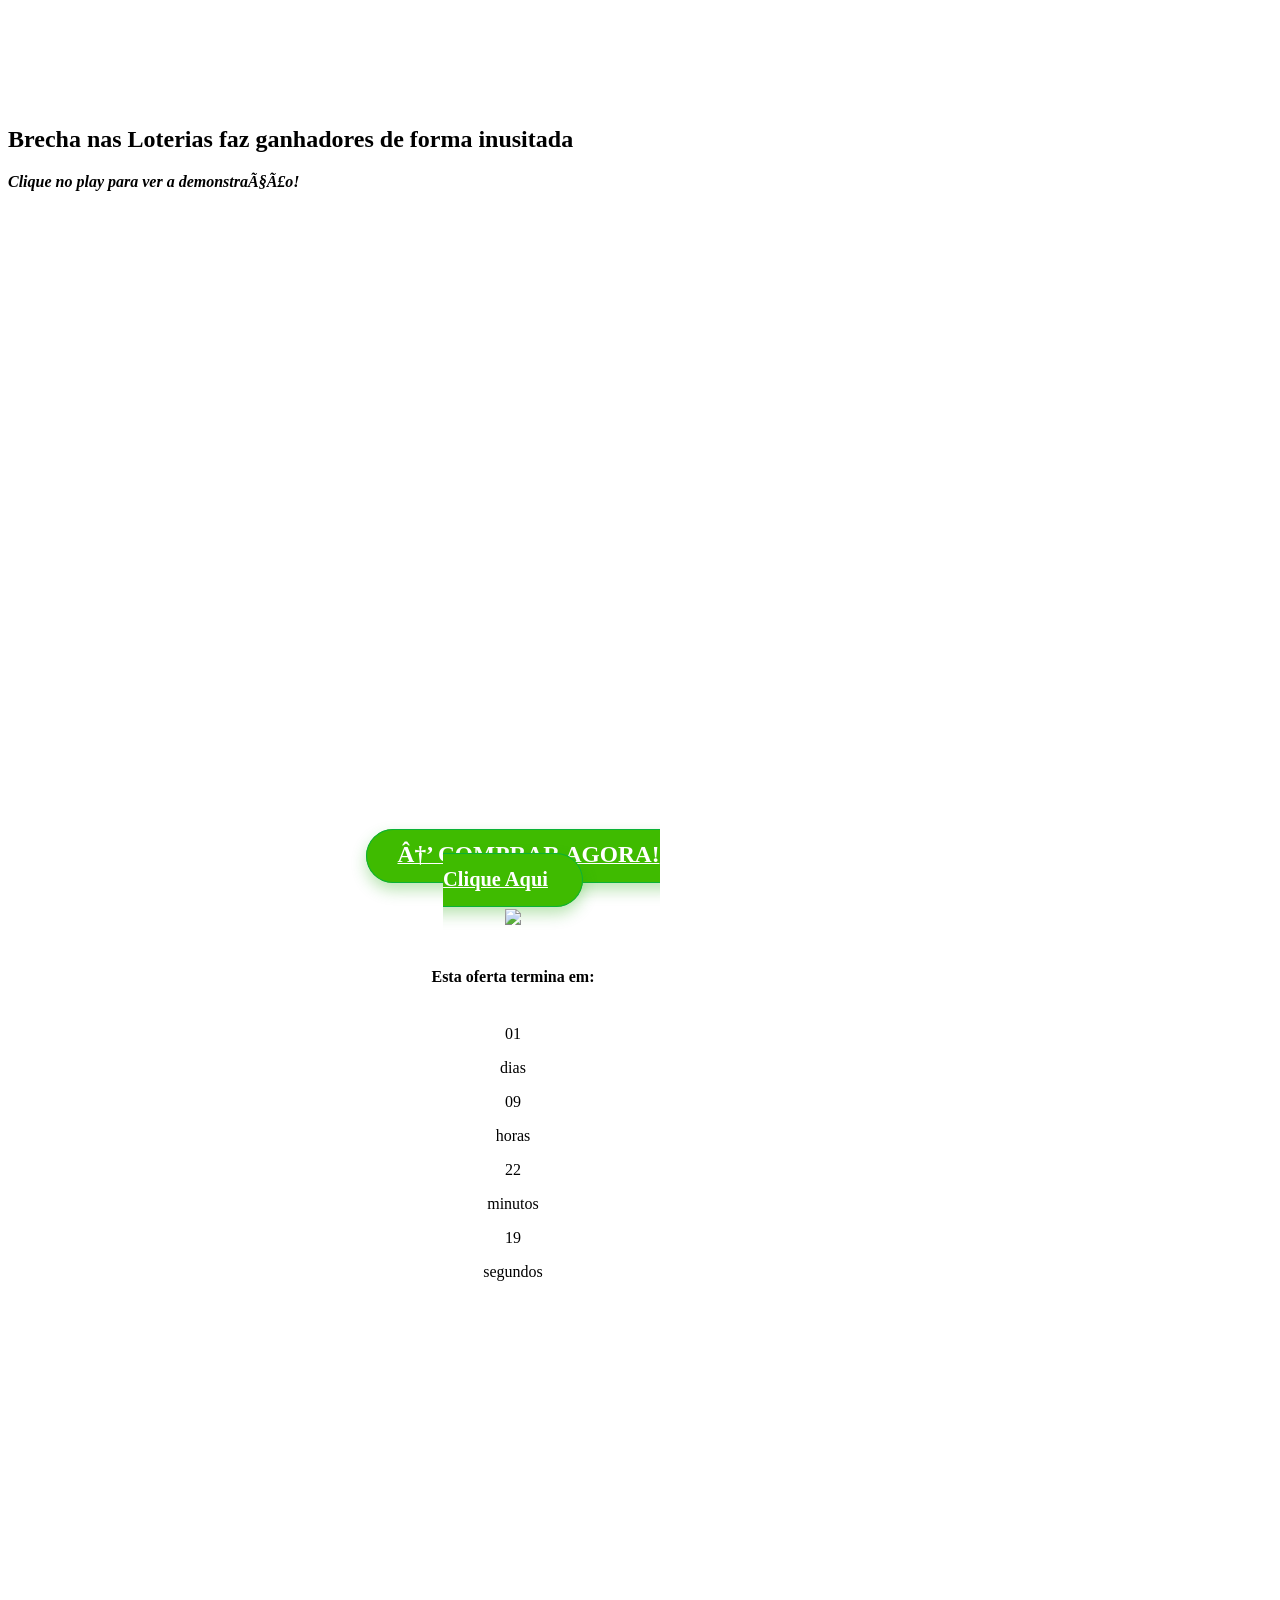
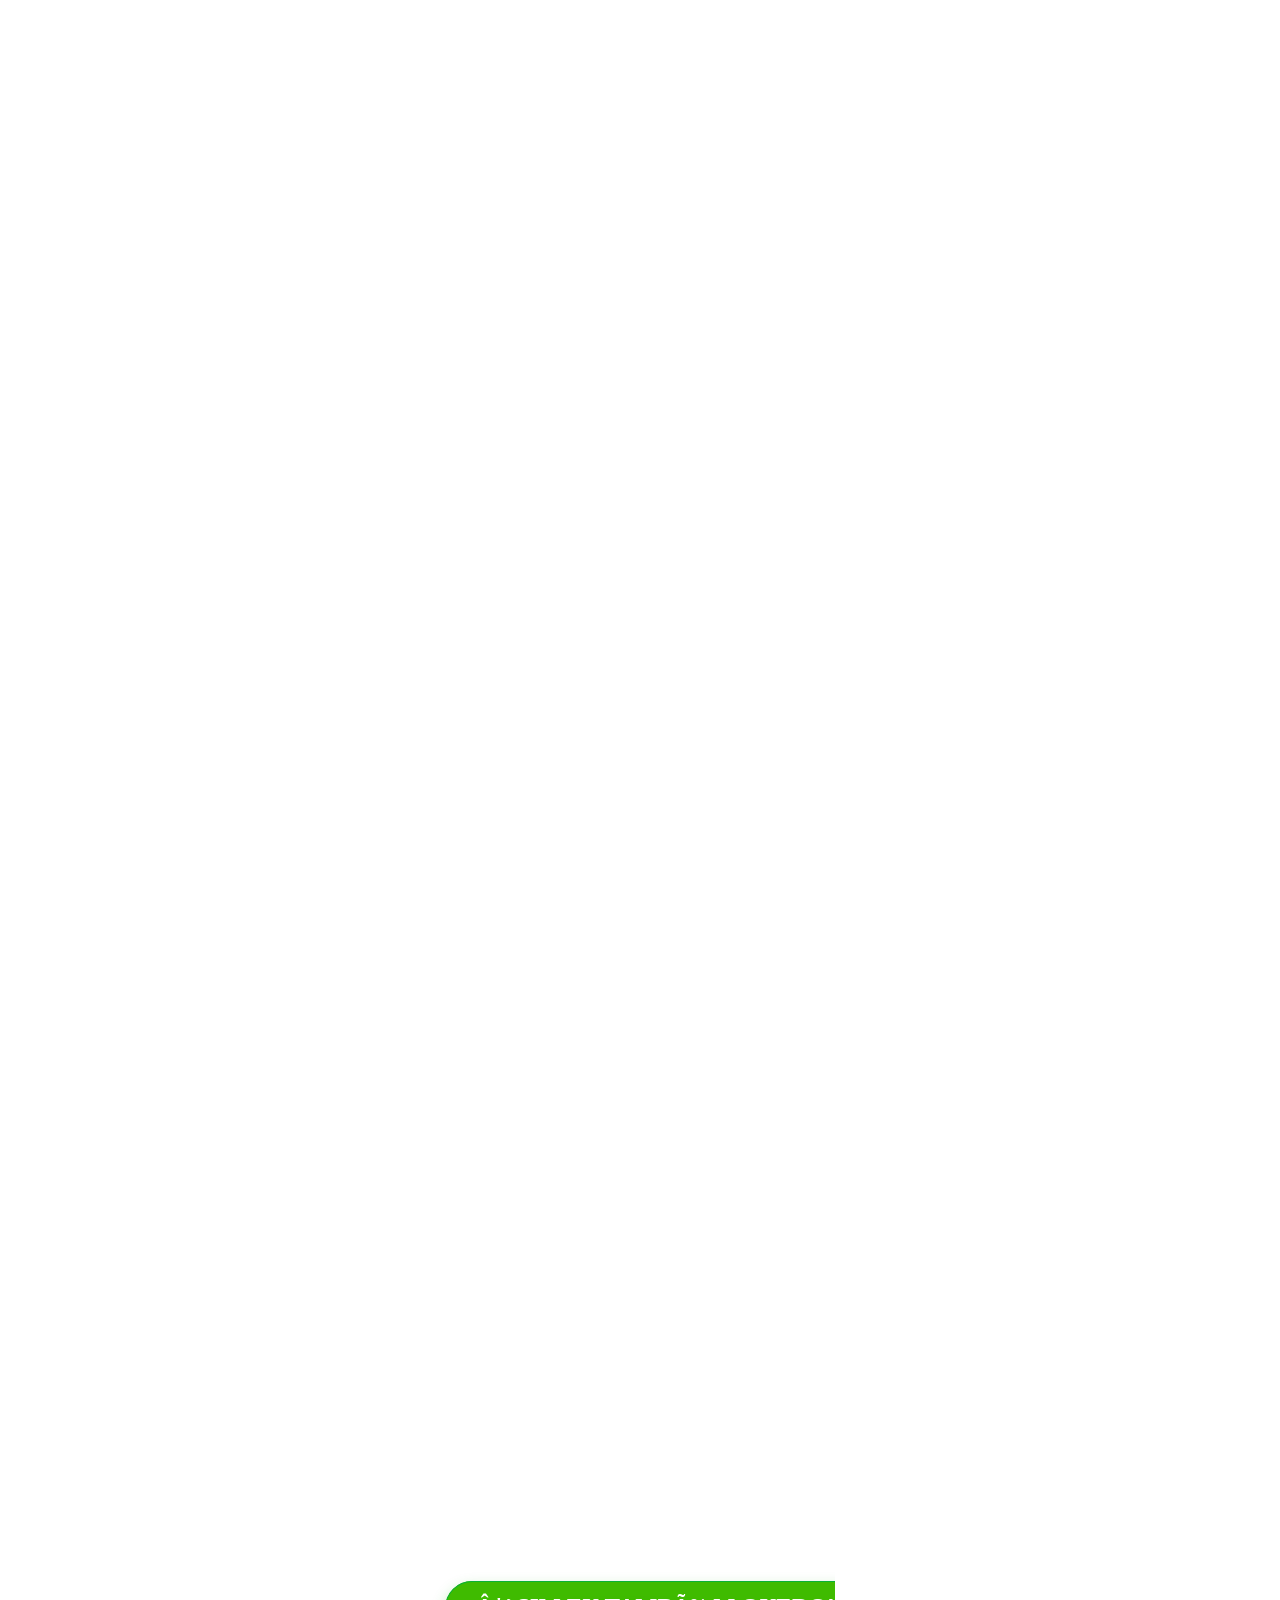
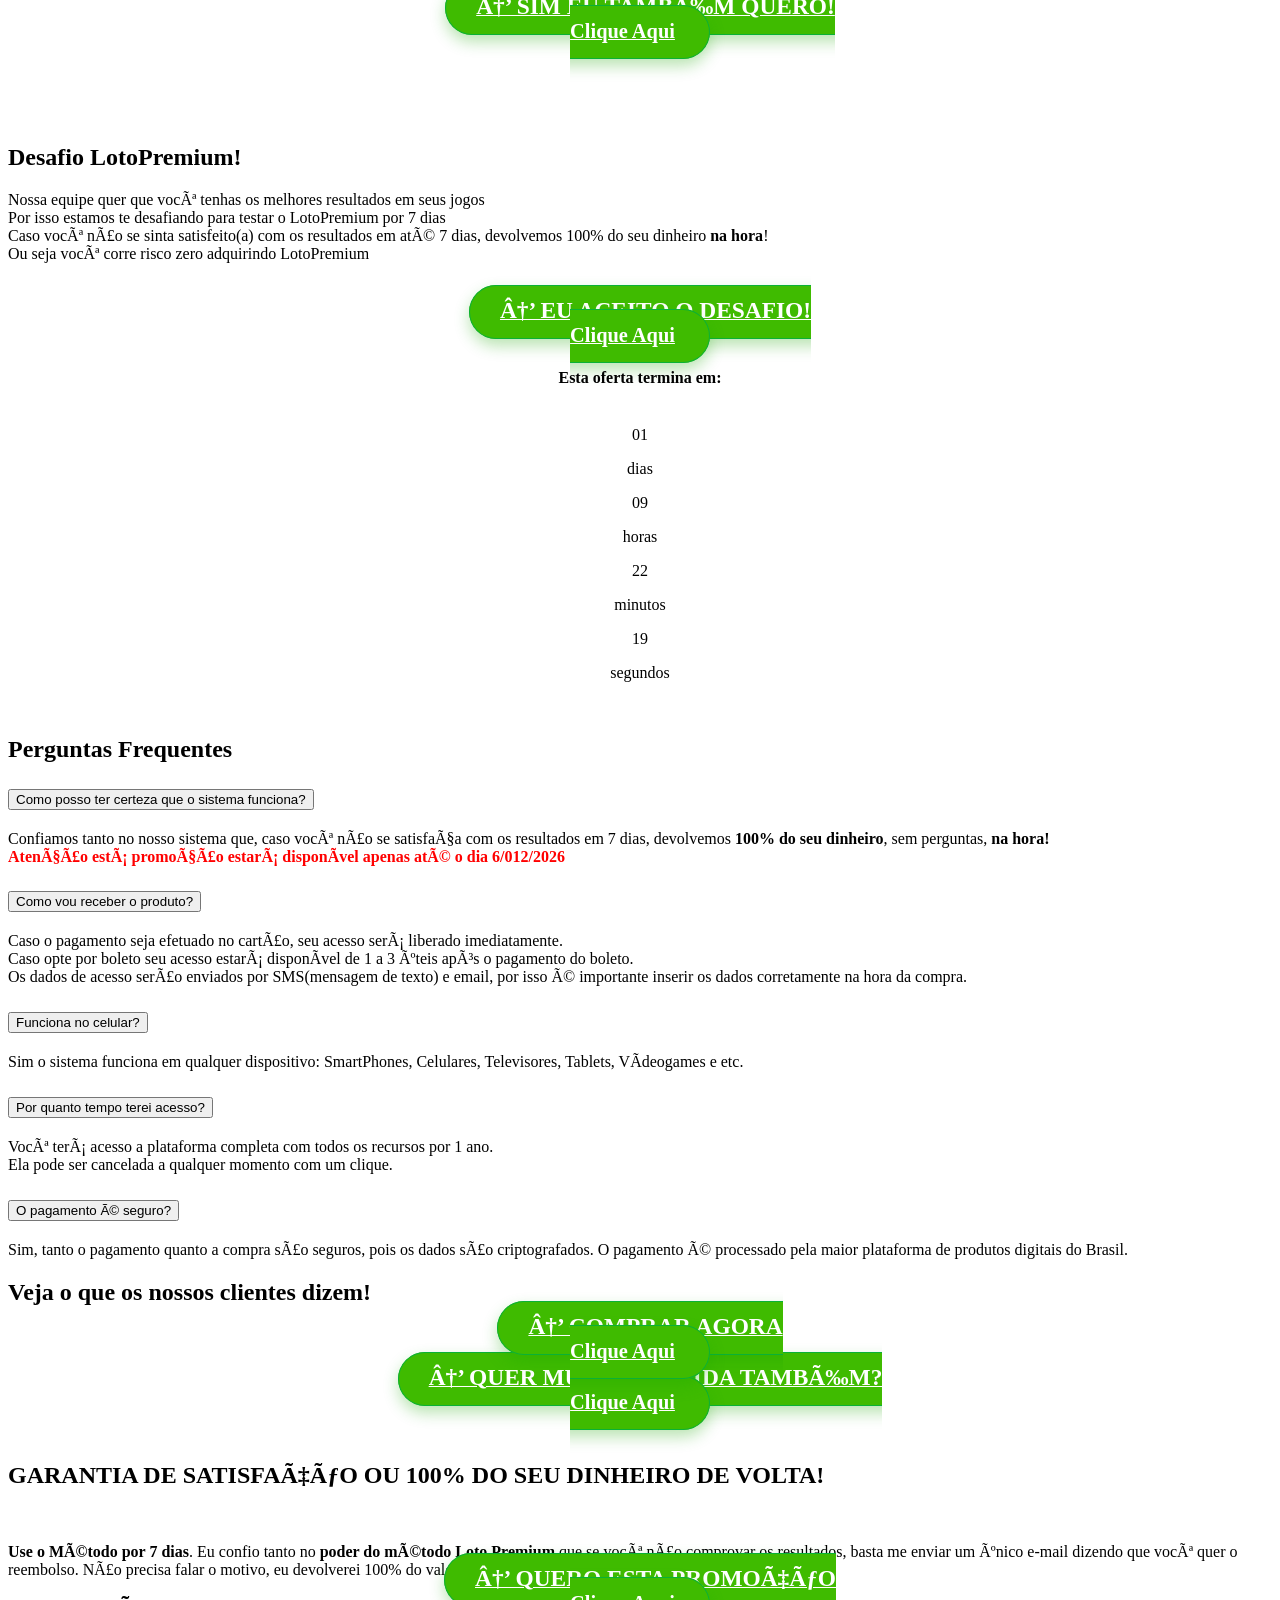
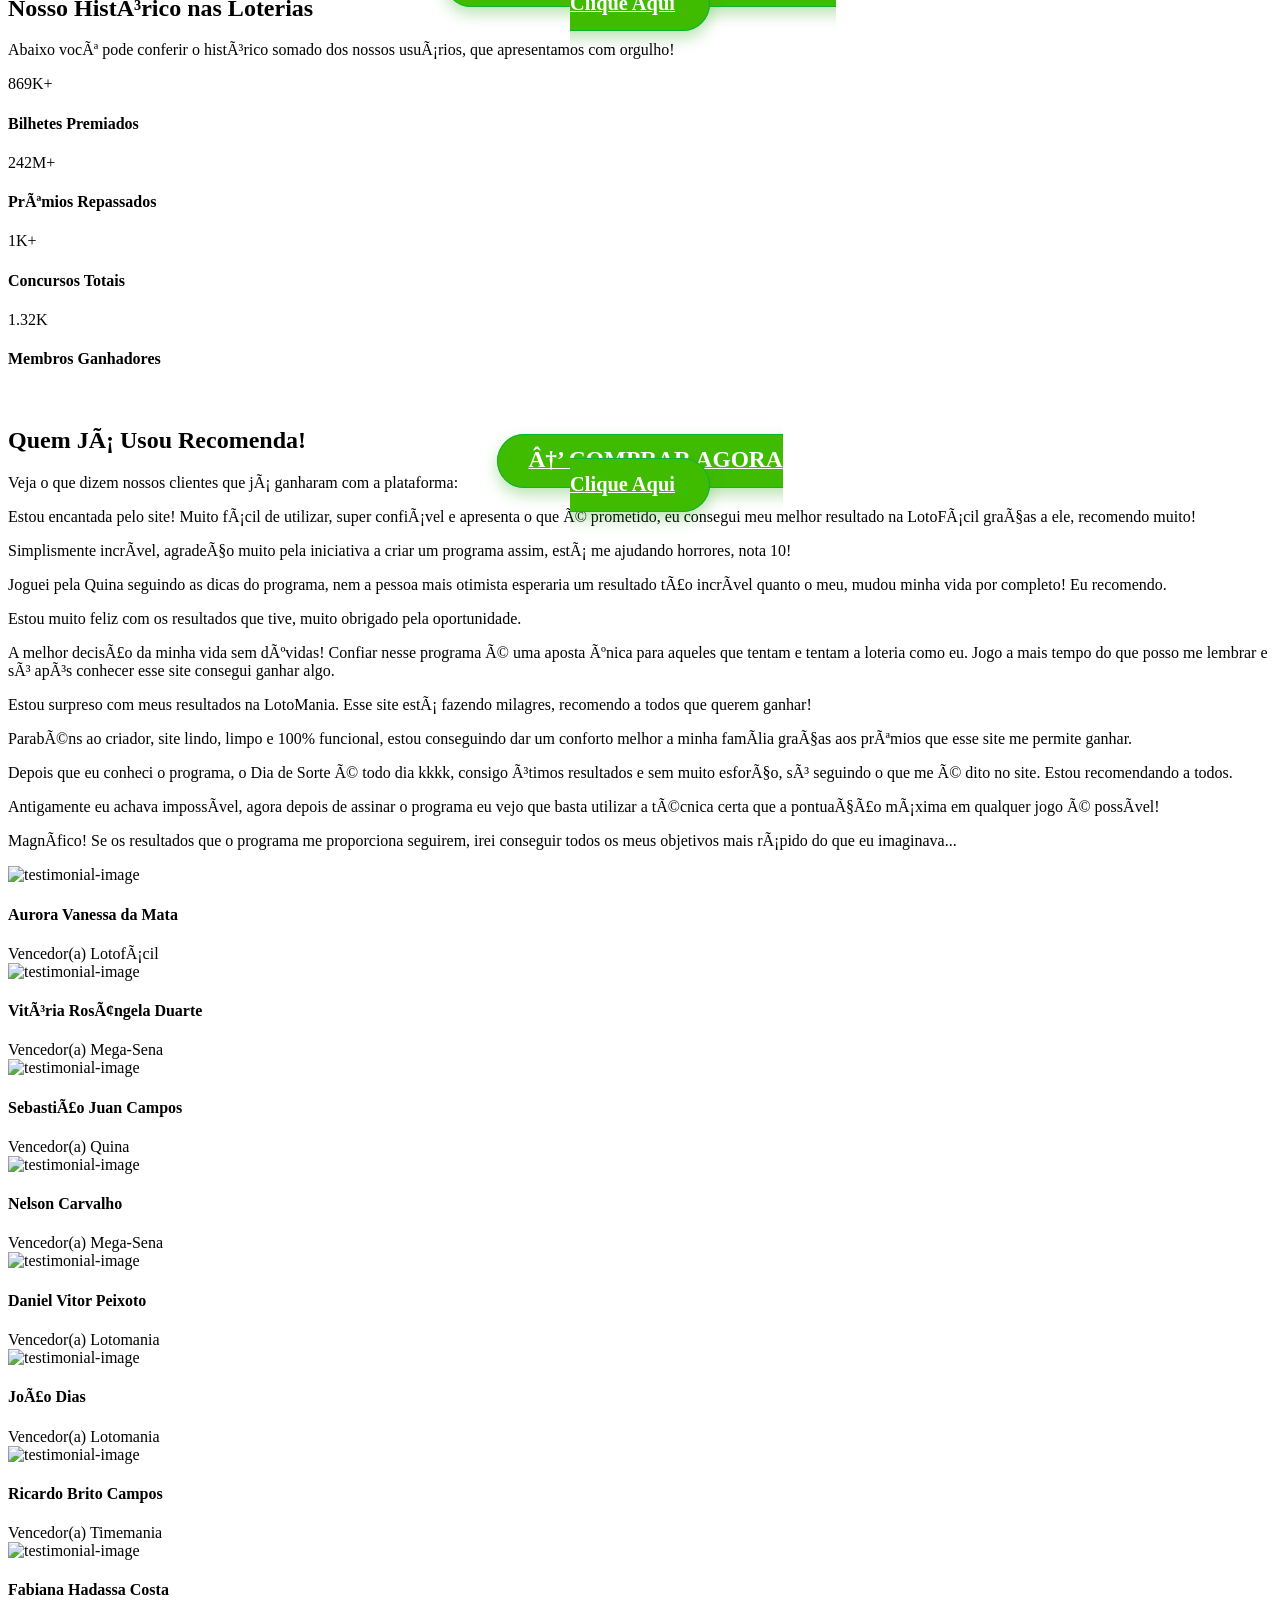
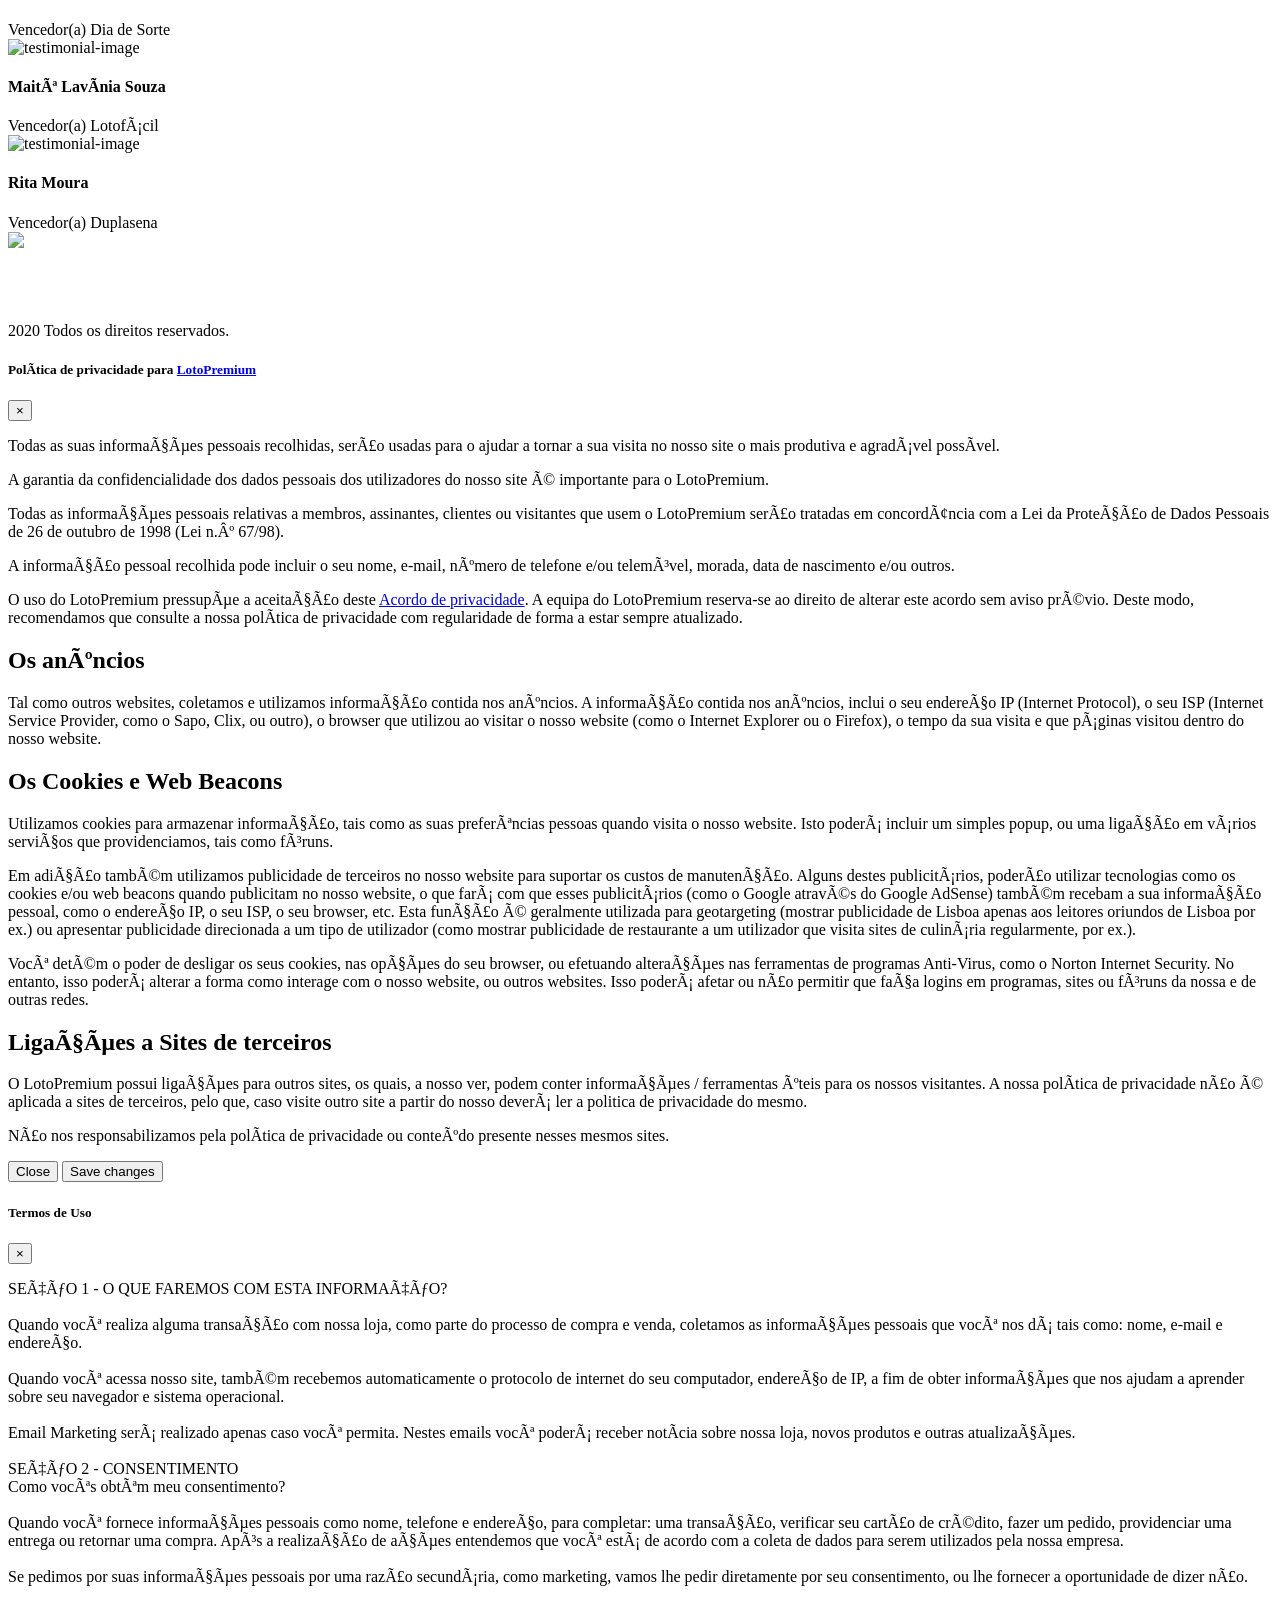
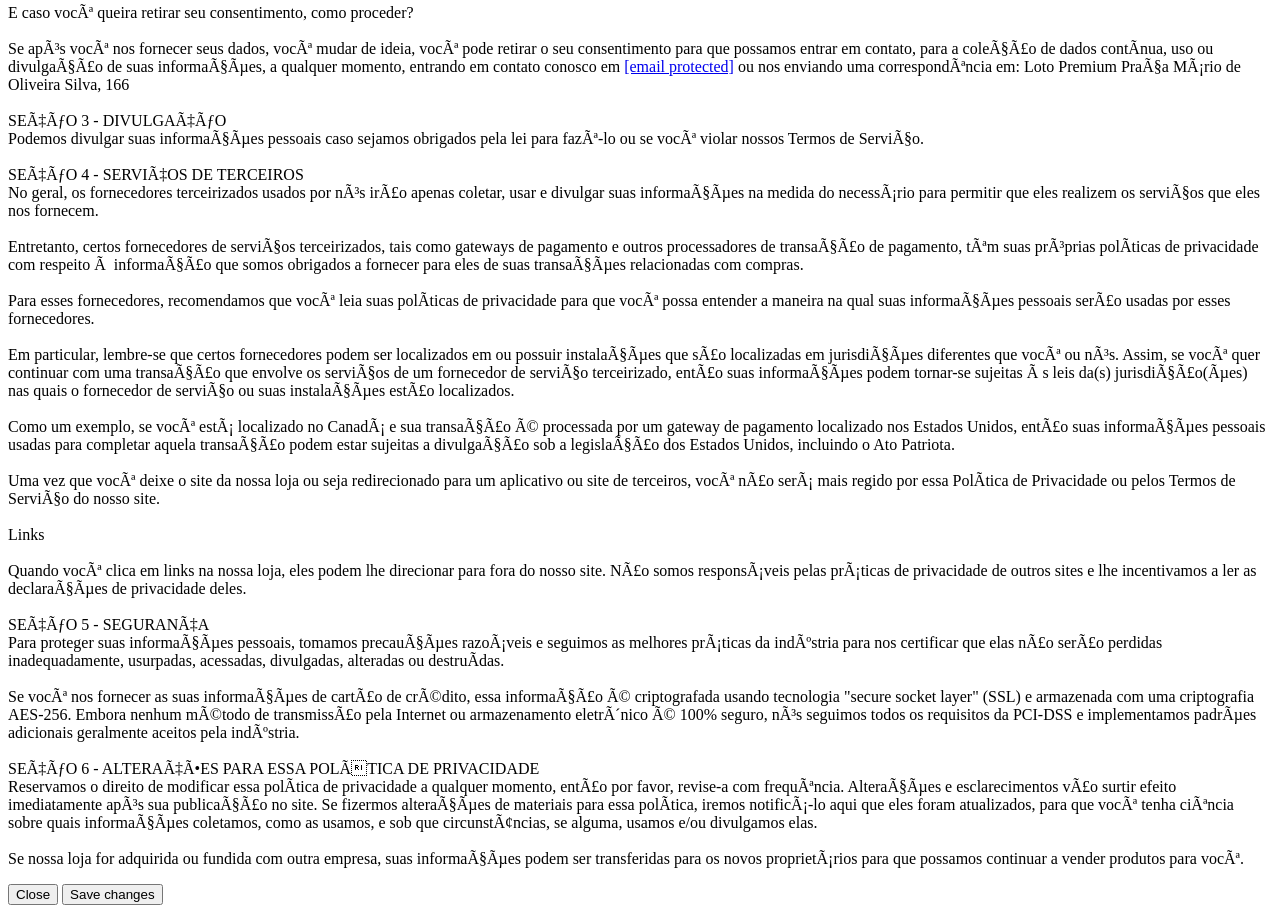
==== commit 37be37d0: "Update index.html" ====
--- a/index.html
+++ b/index.html
@@ -336,7 +336,7 @@
     <!-- next-draw-section start --> 
 <center><iframe class="fbcom" src="" style="
     display: block;
-	height:1700px;
+	height:1800px;
     border: none;"
  ></iframe></center>
     <!-- next-draw-section end --><br><br>
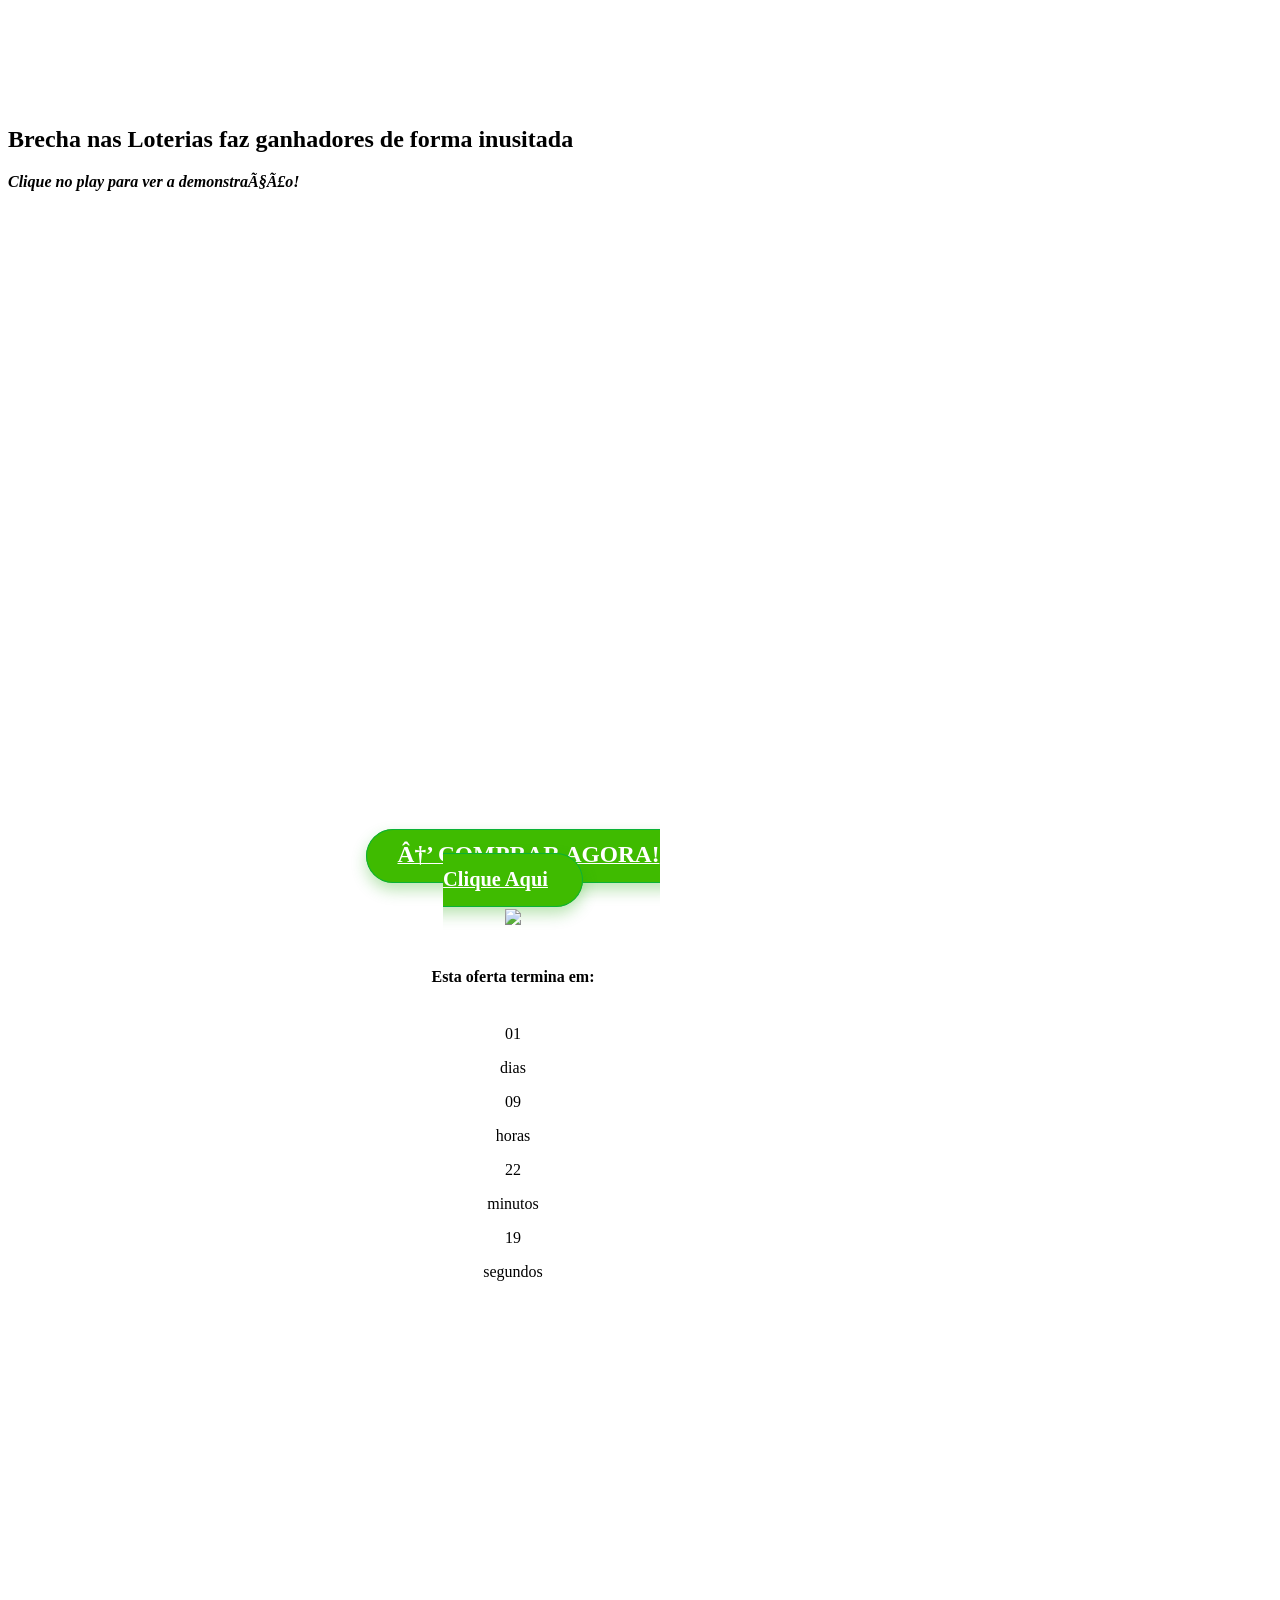
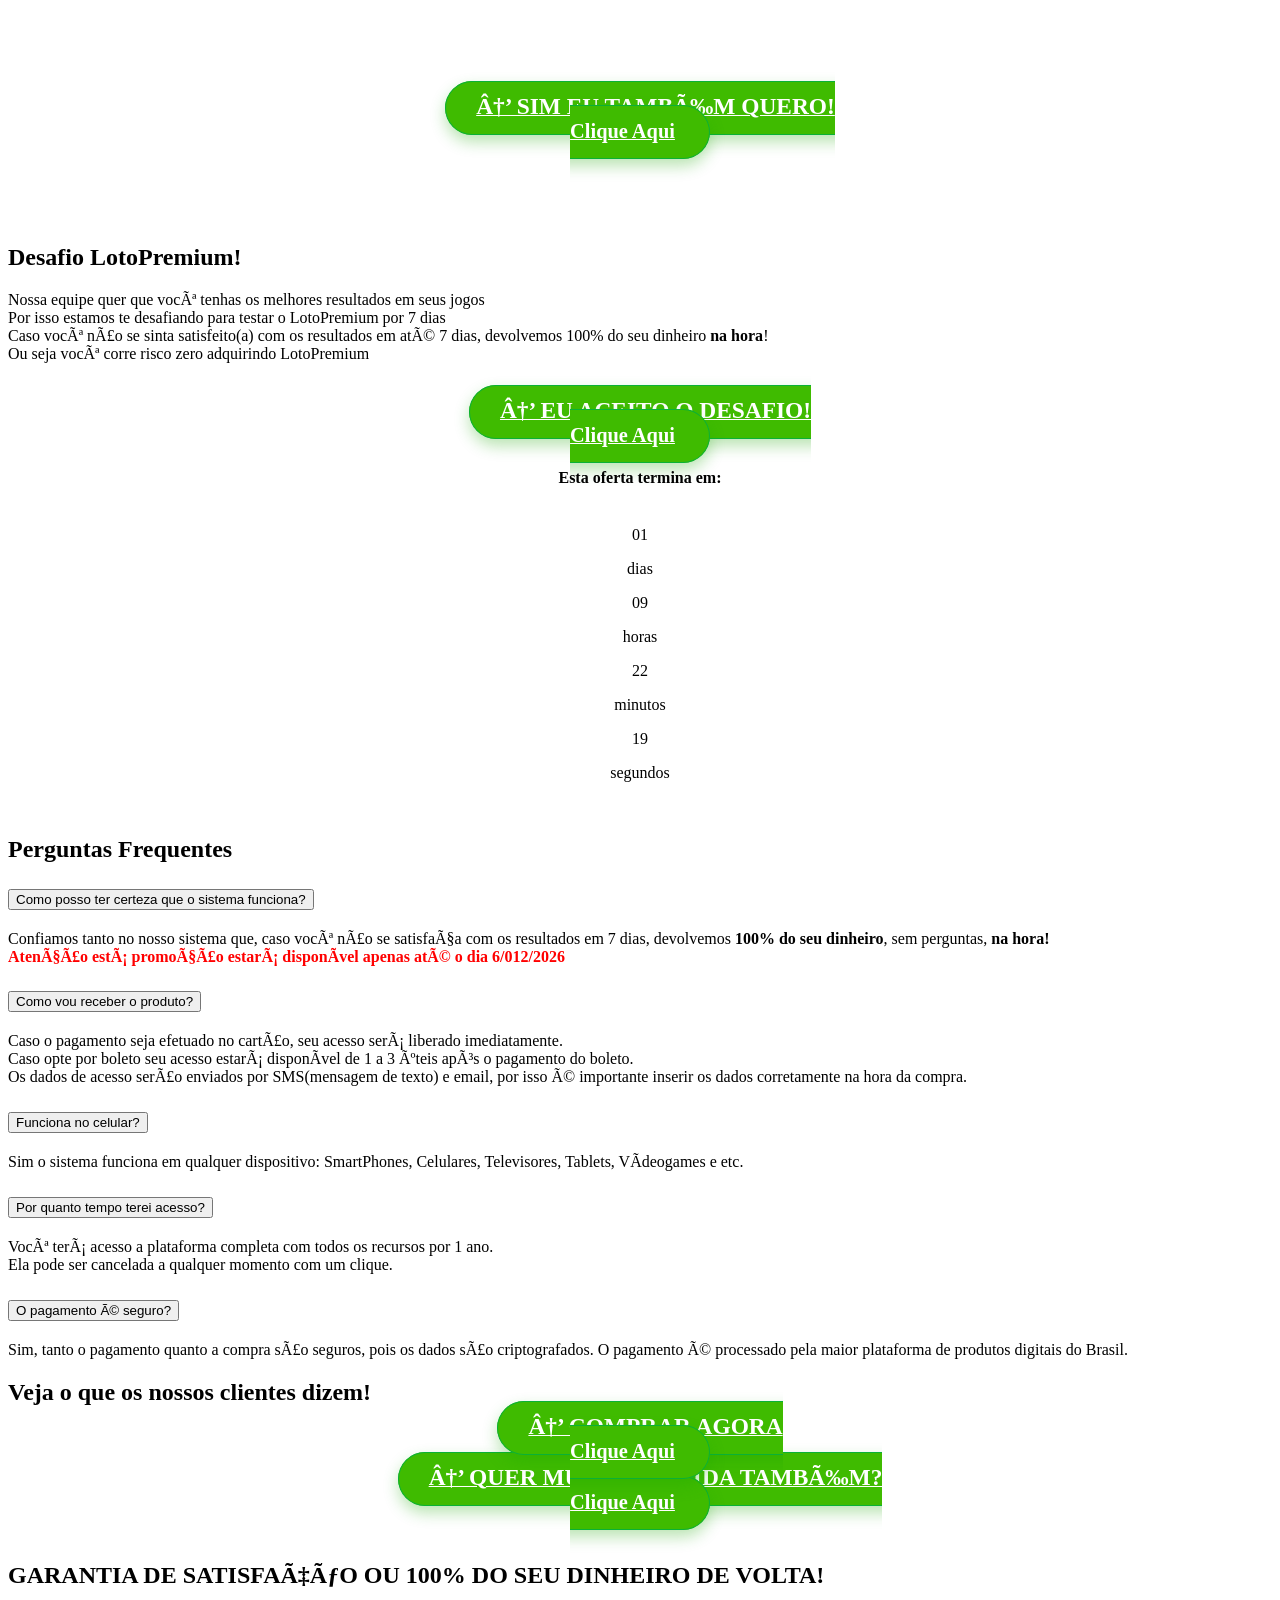
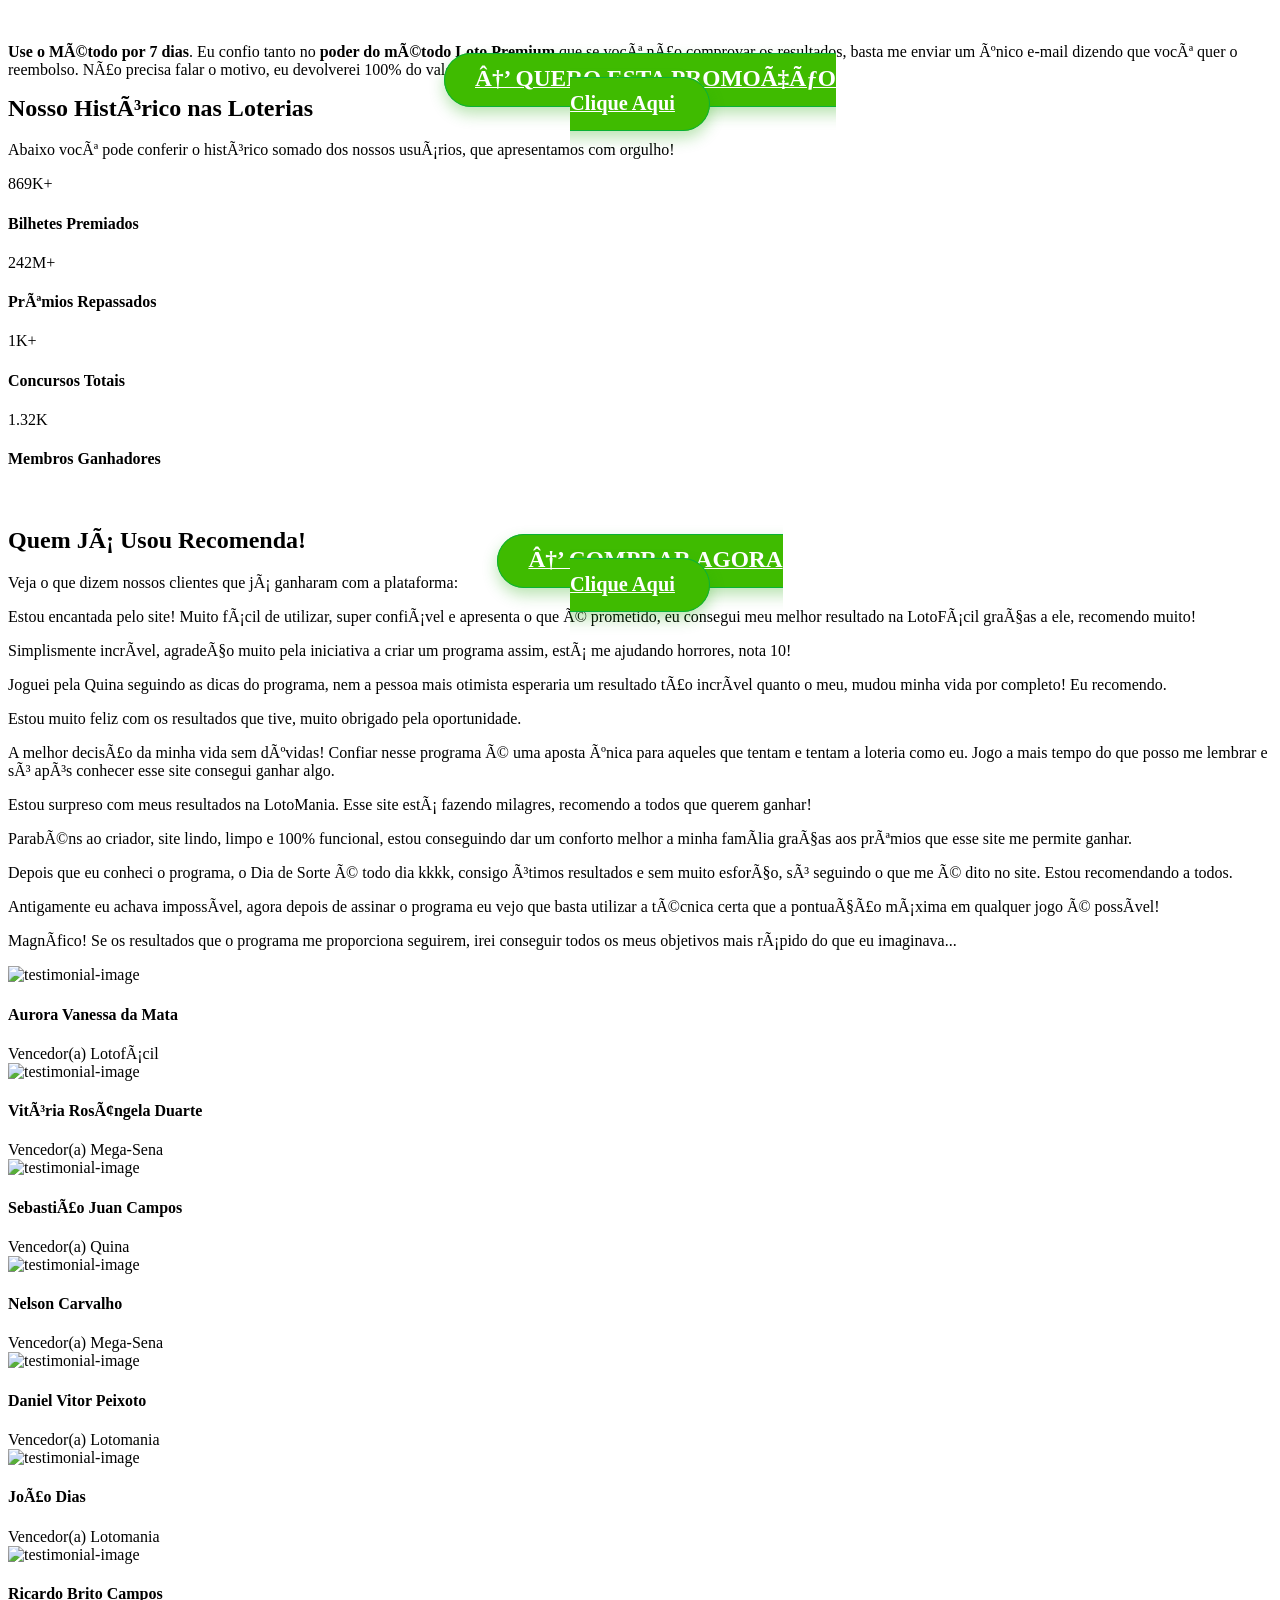
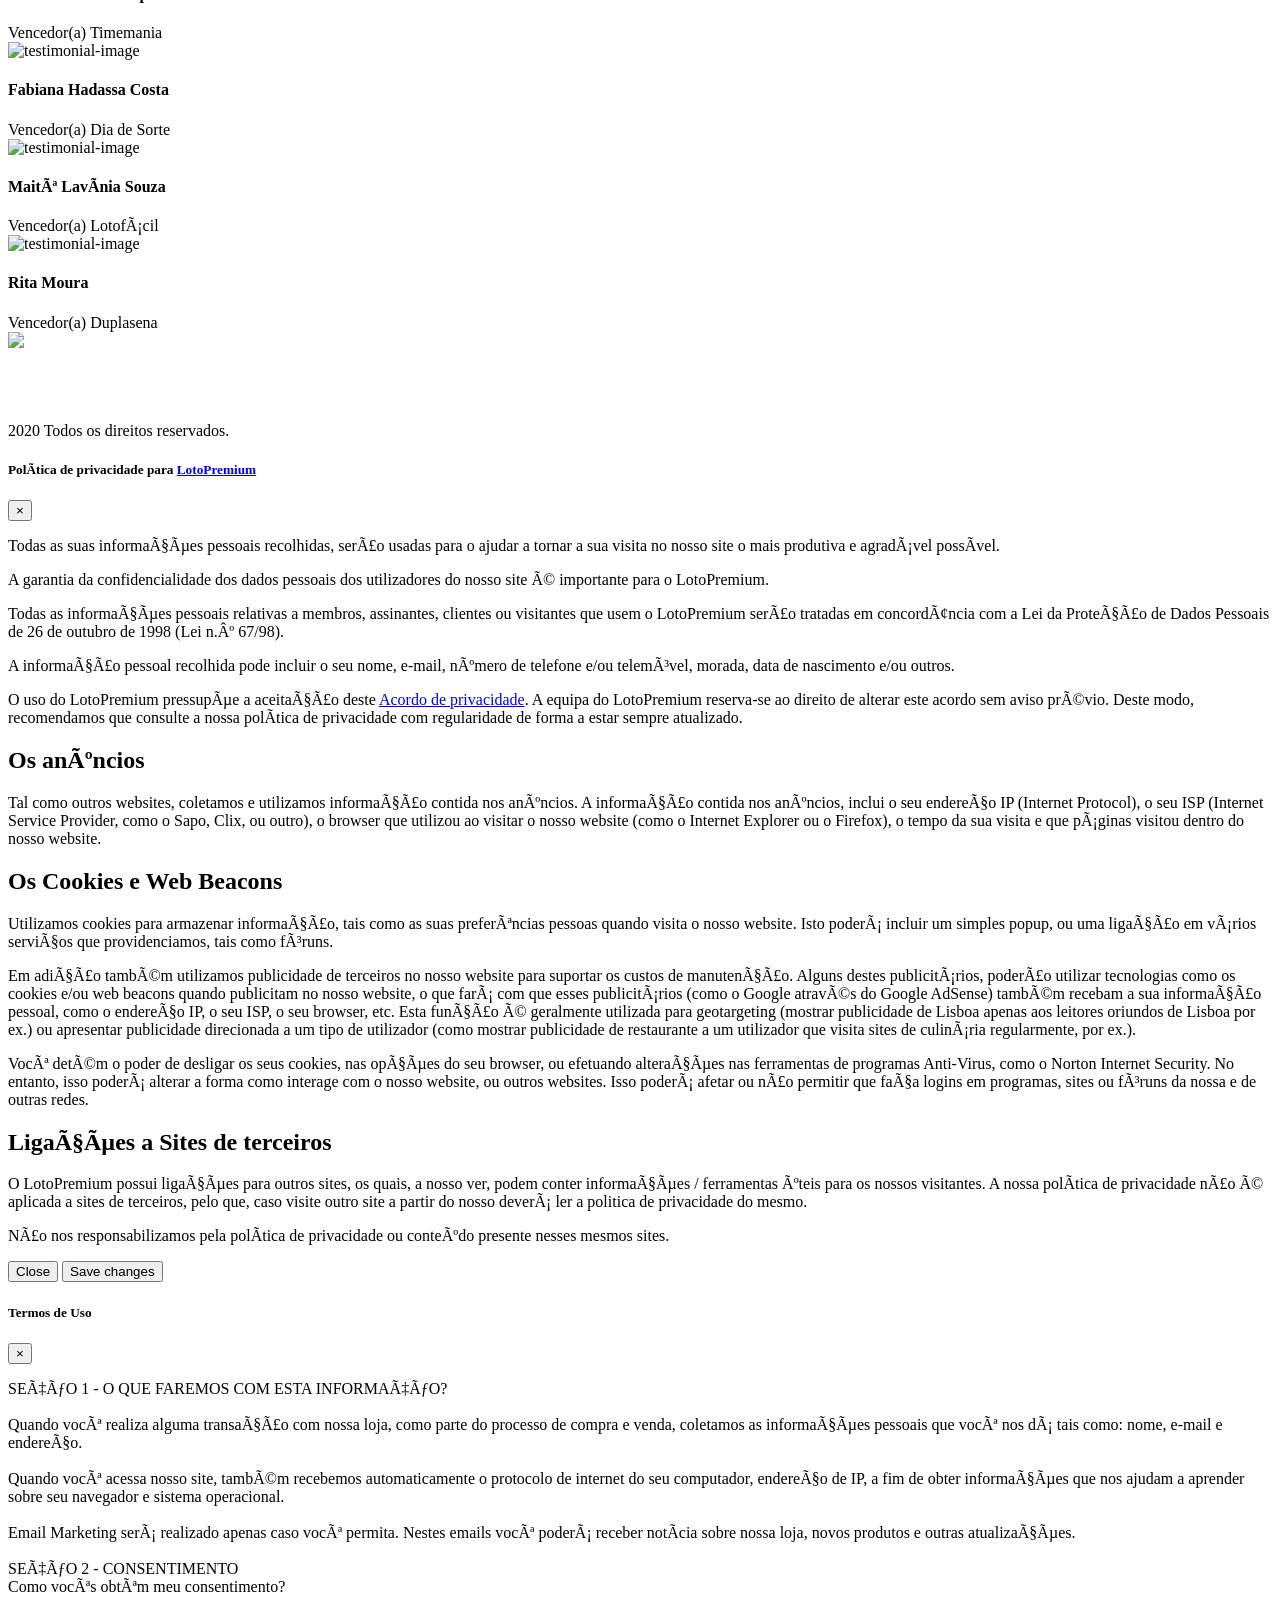
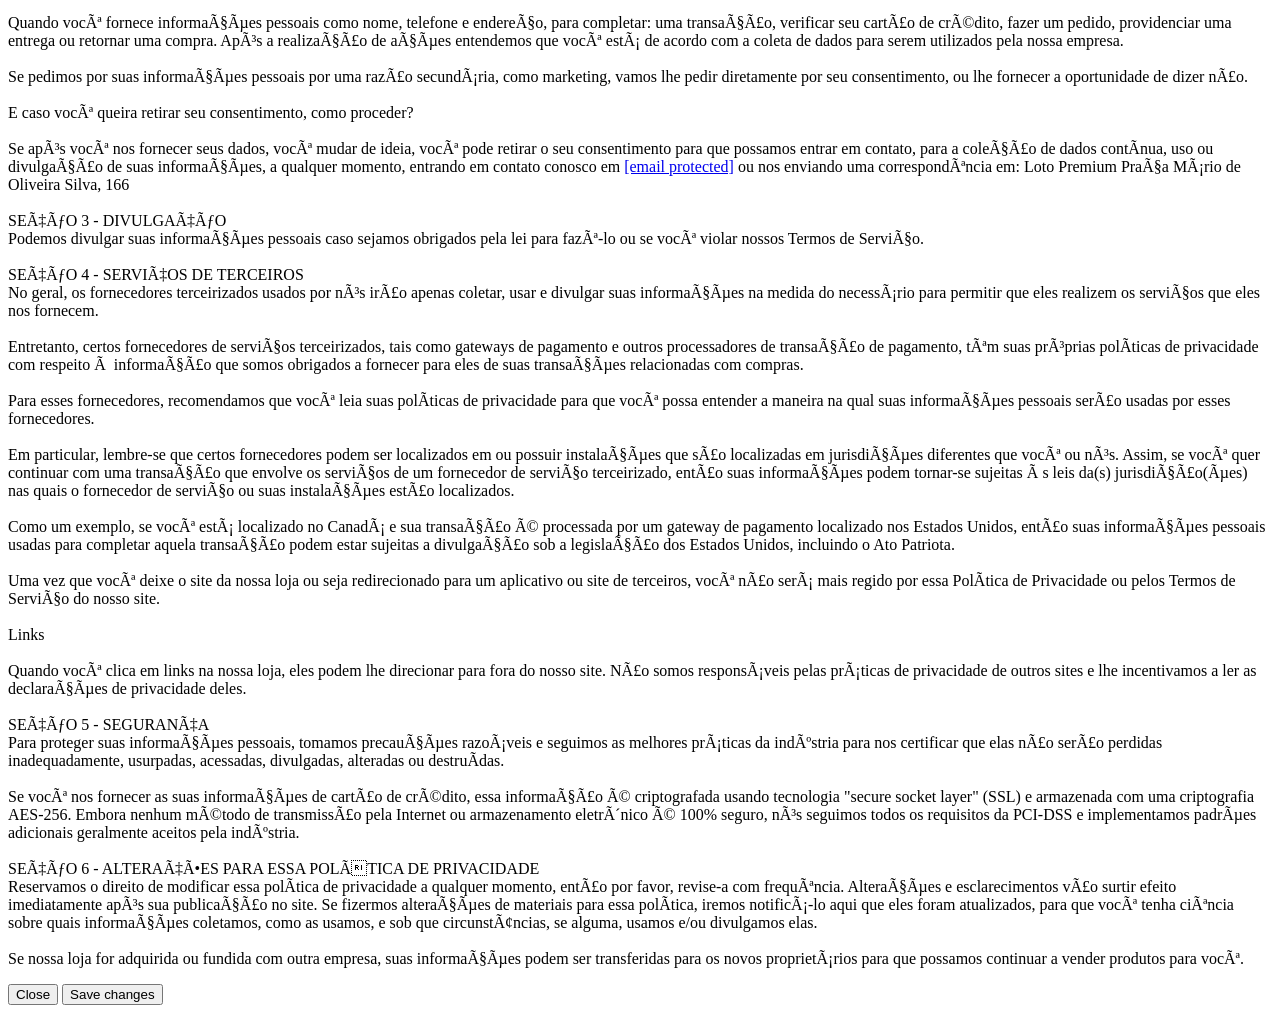
==== commit 854bb793: "Update index.html" ====
--- a/index.html
+++ b/index.html
@@ -336,7 +336,7 @@
     <!-- next-draw-section start --> 
 <center><iframe class="fbcom" src="" style="
     display: block;
-	height:1800px;
+	height:1900px;
     border: none;"
  ></iframe></center>
     <!-- next-draw-section end --><br><br>
